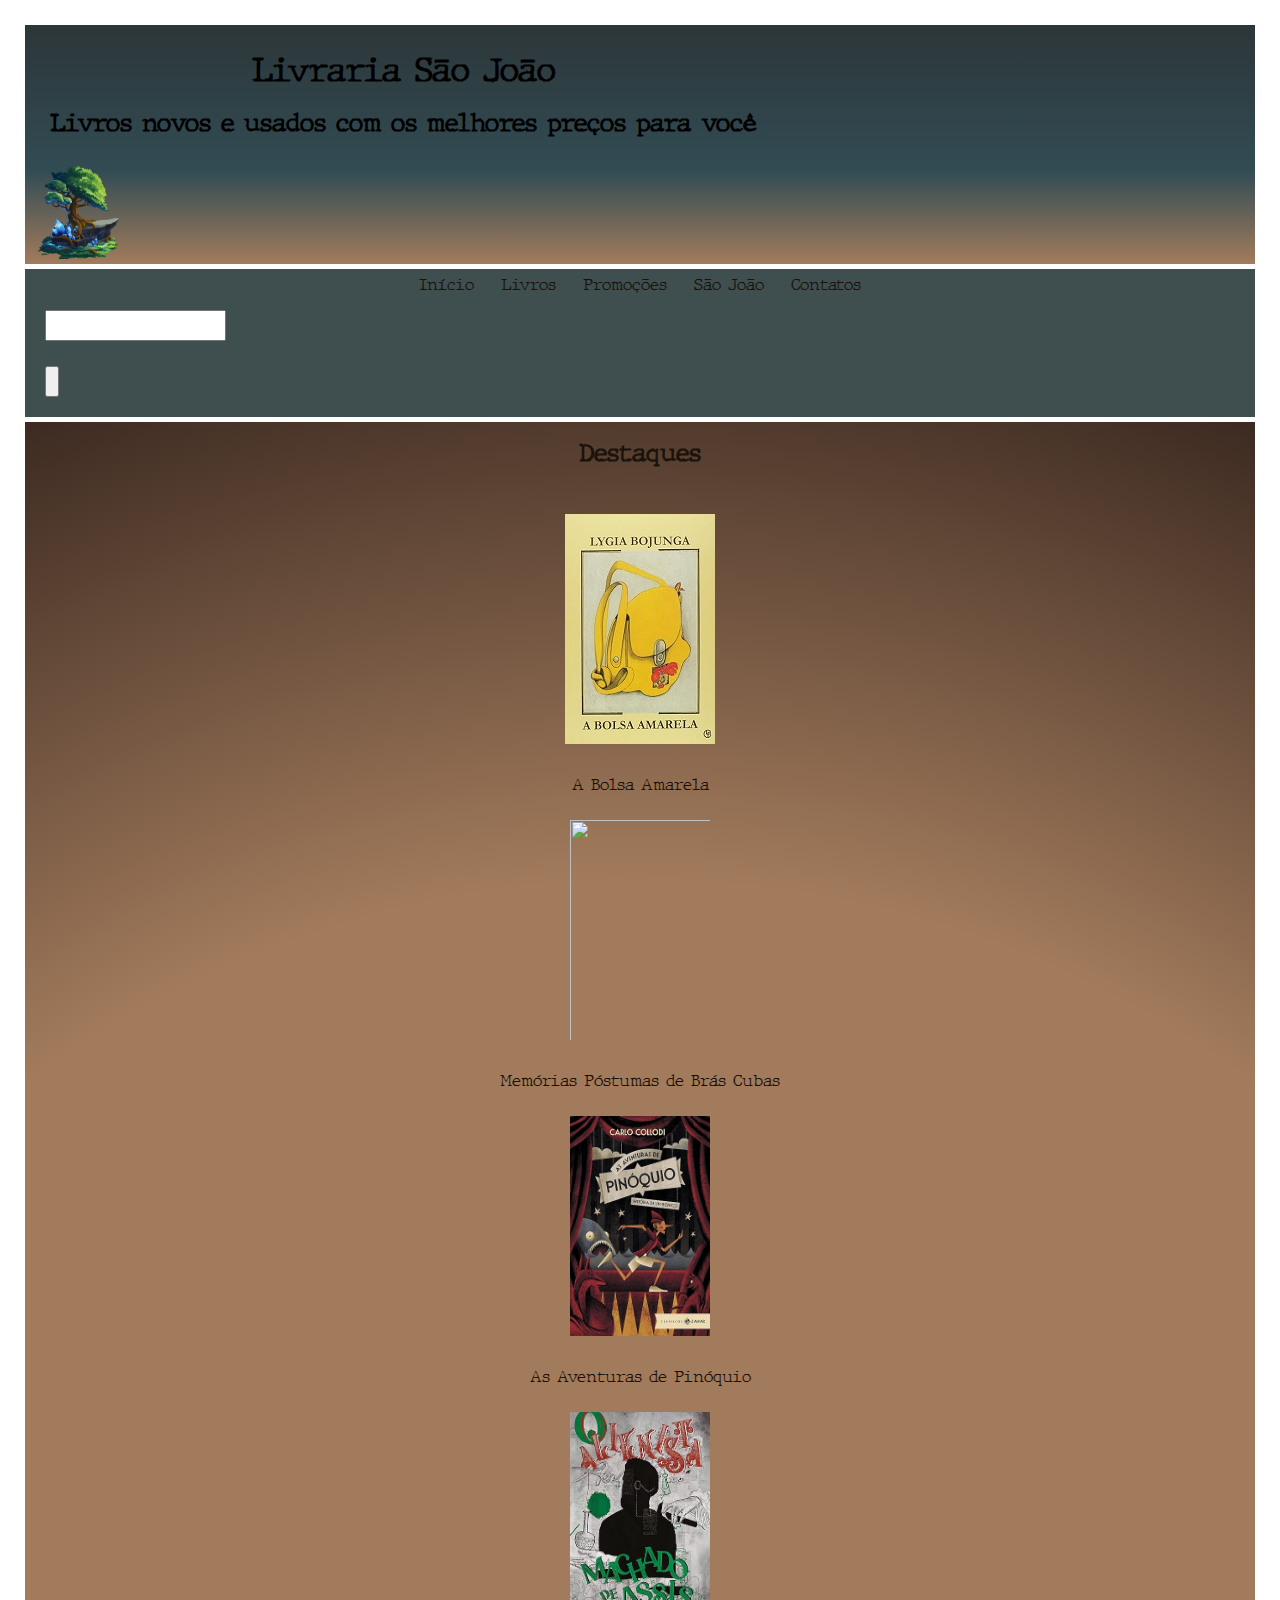
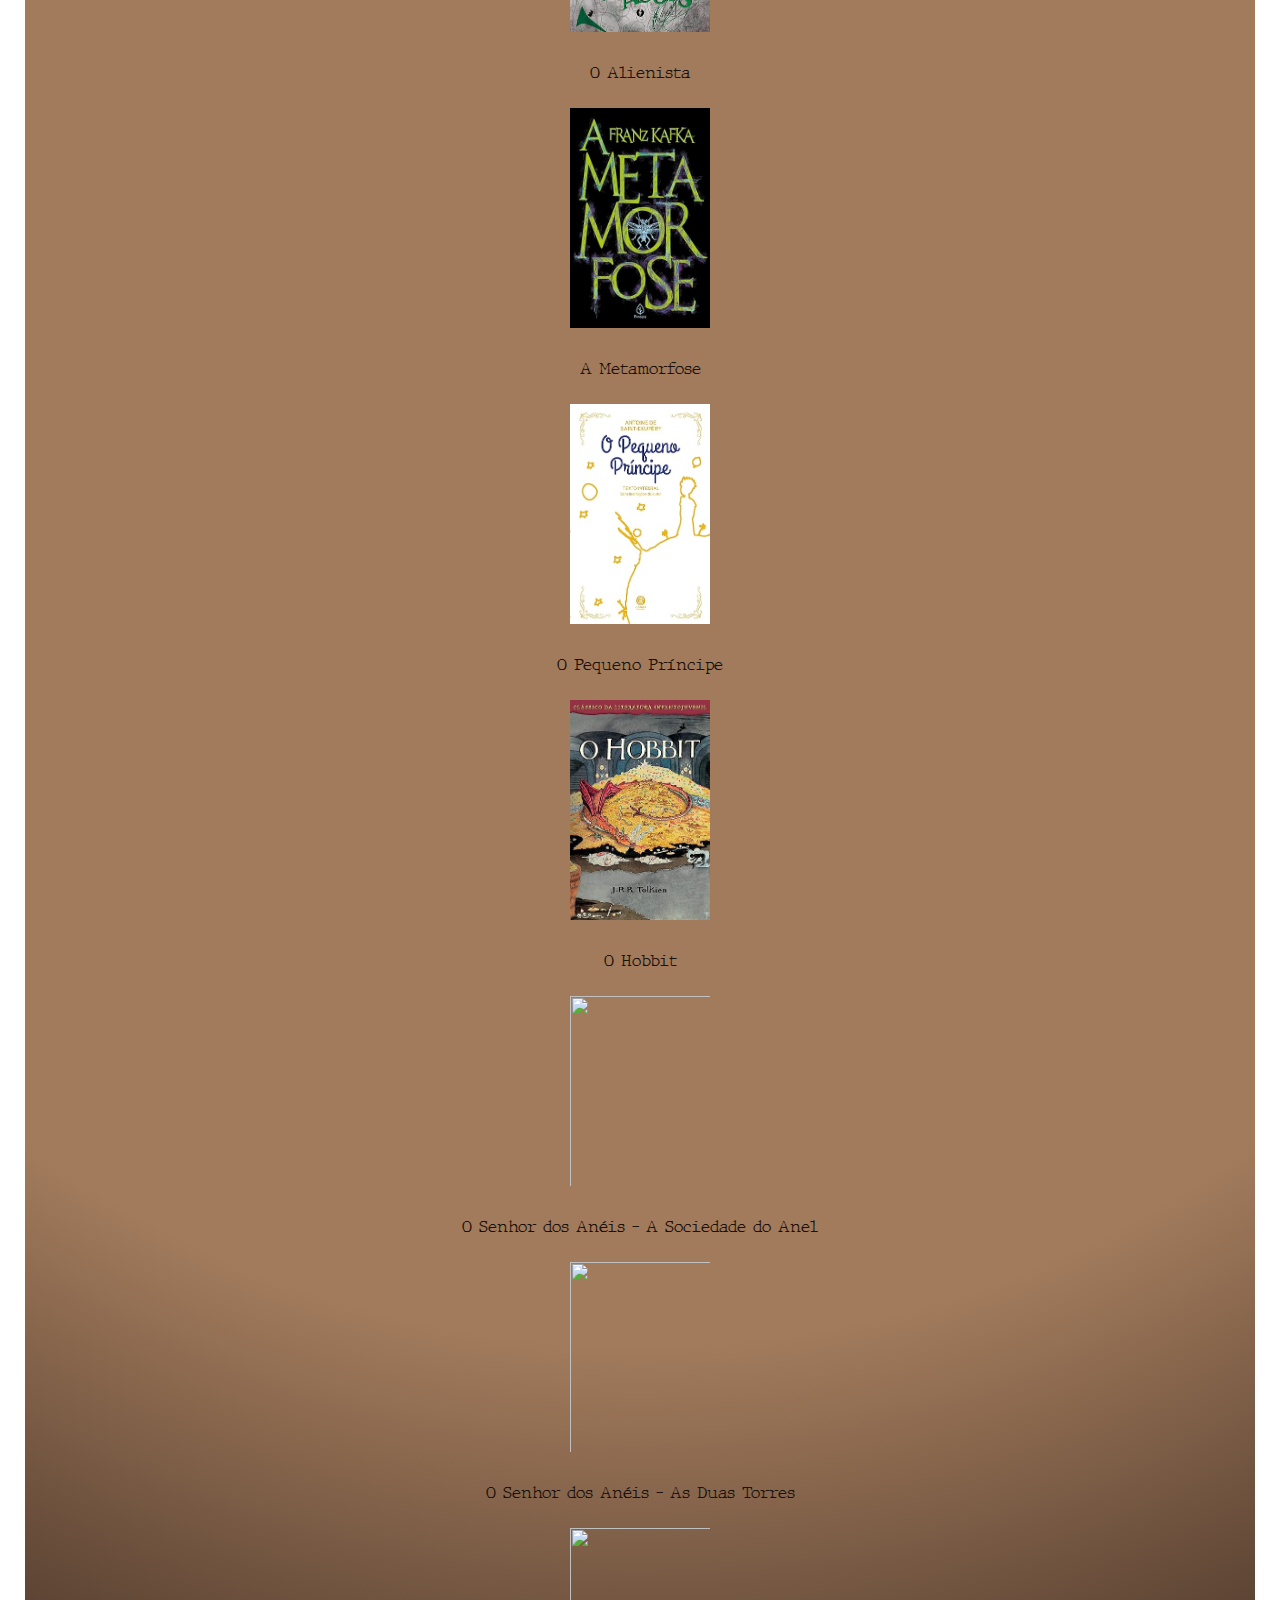
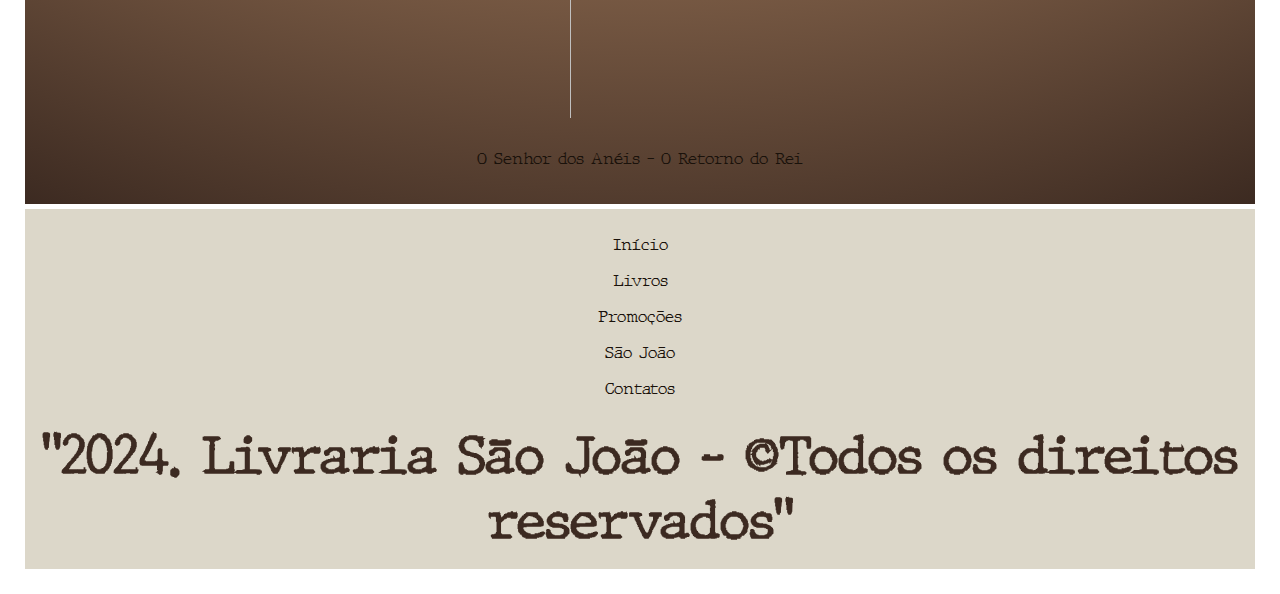
==== index.html @ 9dddfb58 "img" ====
<!DOCTYPE html>
<html lang="pt-br" dir="ltr">
<head>
    <meta charset="UTF-8">
    <meta http-equiv="X-UA-Compatible" content="IE=edge">
    <meta name="viewport" content="width=device-width, initial-scale=1.0">
    <title>Livraria São João</title>
    <link rel="stylesheet" href="css/estilo.css">
</head>
<body>
    <header id="topo">
        <div id="titulo">
            <h1>Livraria São João</h1>
        <h2>Livros novos e usados com os melhores preços para você</h2>
        </div>
        <div id="logo">
            
        </div>
    </header>

    <nav id="menu">
        <a href="index.html" class="menu" target="_blank">Início</a>
        <a href="pages/produtos.html" class="menu" target="_blank">Livros</a>
        <a href="#" class="menu" target="_blank">Promoções</a>
        <a href="pages/sobre.html" class="menu" target="_blank">São João</a>
        <a href="pages/contato.html" class="menu" target="_blank">Contatos</a>
        <div id="pesquisa">
            <input type="text" name="" id="">
        </div>
        <div id="b-pesquisa">
            <input type="button" value="">
        </div>
    </nav>

    <main class="destaques">
        <h2>Destaques</h2>
        <div class="area">
            <ul>
                <li>
                    <a href="#" class="livro"><img src="images/capa1.jpg" alt=""></a> 
                </li>
                    <p>A Bolsa Amarela</p>
                <li>
                    <a href="#" class="livro"><img src="images/cpa2.jpg" alt="" width="150" height="230"></a>
                </li>
                    <p>Memórias Póstumas de Brás Cubas</p>
                <li>
                    <a href="#" class="livro"><img src="images/cpa3_.jpg" alt="" width="150" height="230"></a>
                </li>
                    <p>As Aventuras de Pinóquio </p>
                <li>
                    <a href="#" class="livro"><img src="images/cpa4.jpg" alt="" width="150" height="230"></a>
                </li>
                    <p>O Alienista</p>
                <li>
                    <a href="#" class="livro"><img src="images/cpa5.jpg" alt="" width="150" height="230"></a>
                </li>
                    <p>A Metamorfose</p>
                <li>
                    <a href="#" class="livro"><img src="images/cpa6.jpg" alt="" width="150" height="230"></a>
                </li>
                    <p>O Pequeno Príncipe</p>
                <li>
                    <a href="#" class="livro"><img src="images/htb_.jpg" alt="" width="150" height="230"></a>
                </li>
                    <p>O Hobbit</p>
                <li>
                    <a href="#" class="livro"><img src="images/senane1.jpg" alt="" width="150" height="200"></a>
                </li>
                    <p>O Senhor dos Anéis - A Sociedade do Anel</p>
                <li>
                    <a href="#" class="livro"><img src="images/senane2.jpg" alt="" width="150" height="200"></a>
                </li>
                    <p>O Senhor dos Anéis - As Duas Torres</p>
                <li>
                    <a href="#" class="livro"><img src="images/senane3.jpg" alt="" width="150" height="200"></a>
                </li>
                    <p>O Senhor dos Anéis - O Retorno do Rei</p>
            </ul>
        </div>
    </main>

    <footer id="rodape">
        <ul>
            <li><a href="index.html" target="_blank">Início</a></li>
            <li><a href="pages/produtos.html" target="_blank">Livros</a></li>
            <li><a href="#" target="_blank">Promoções</a></li>
            <li><a href="pages/sobre.html" target="_blank">São João</a></li>
            <li><a href="pages/contato.html" target="_blank">Contatos</a></li>
        </ul>
        <p>"2024. Livraria São João - &copy;Todos os direitos reservados"</p>
    </footer>
</body>
</html>
---- css/estilo.css ----
* {
    margin: 5px;
    padding: 5px;
    box-sizing: border-box;

    font-family: 'Typewriter';
}

@font-face {
    font-family: 'Typewriter';
    src: url(../images/fonte/JMH\ Typewriter-Thin.ttf);
}

/*****************HEADER*****************/
#topo {
    background: rgb(44,54,57);
    background: linear-gradient(180deg, rgba(44,54,57,1) 0%, rgba(50,76,84,1) 61%, rgba(162,123,92,1) 100%);
    justify-content: flex-start;
}

#titulo {
    width: max-content; height: max-content;
    text-align: center;
}

#logo {
    background-image: url(../images/tree.png);
    padding: 0;
    margin: 0;
    width: 100px;
    height: 100px;
}

/*****************NAV*****************/
#menu {
    background-color: #3F4E4F;
    text-align: center;
    padding: 5px;
    position: relative;
}

#pesquisa {
    width: max-content; height: max-content;
}

#b-pesquisa {
    width: max-content; height: max-content;
}


/*****************MAIN*****************/
.destaques, .produtos, .sobre, .contato{
    background: rgb(162,123,92);
background: radial-gradient(circle, rgba(162,123,92,1) 64%, rgba(60,42,33,1) 100%);
    background-position: center;
    color: #1A120B;
    text-align: center;
    }

.area-galeria {
    align-items: center;
    justify-content: center;
    
}

/*****************FOOTER*****************/
#rodape {
    background-color: #DCD7C9;
    text-align: center;
}

#rodape p {
    font-weight: 900;
    font-size: 50px;
    color: #3C2A21;
    text-align: center;
    text-decoration: solid;
}

img.hover {
    size: 50px;
}


li {
    color: #00000000;
}

a {
    text-decoration: none;
    color: #1A120B;

}

a.menu:visited {
    color: #1A120B;;
}

a.menu:hover {
    background-color: #1A120B;;
    color: #D5CEA3;
    font-size: 30px;
}


/*****************PROPRIEDADES DE FONTES*****************/
/* font-family - altera família de fontes
/* font-style - Deixa a fonte itálica
/*
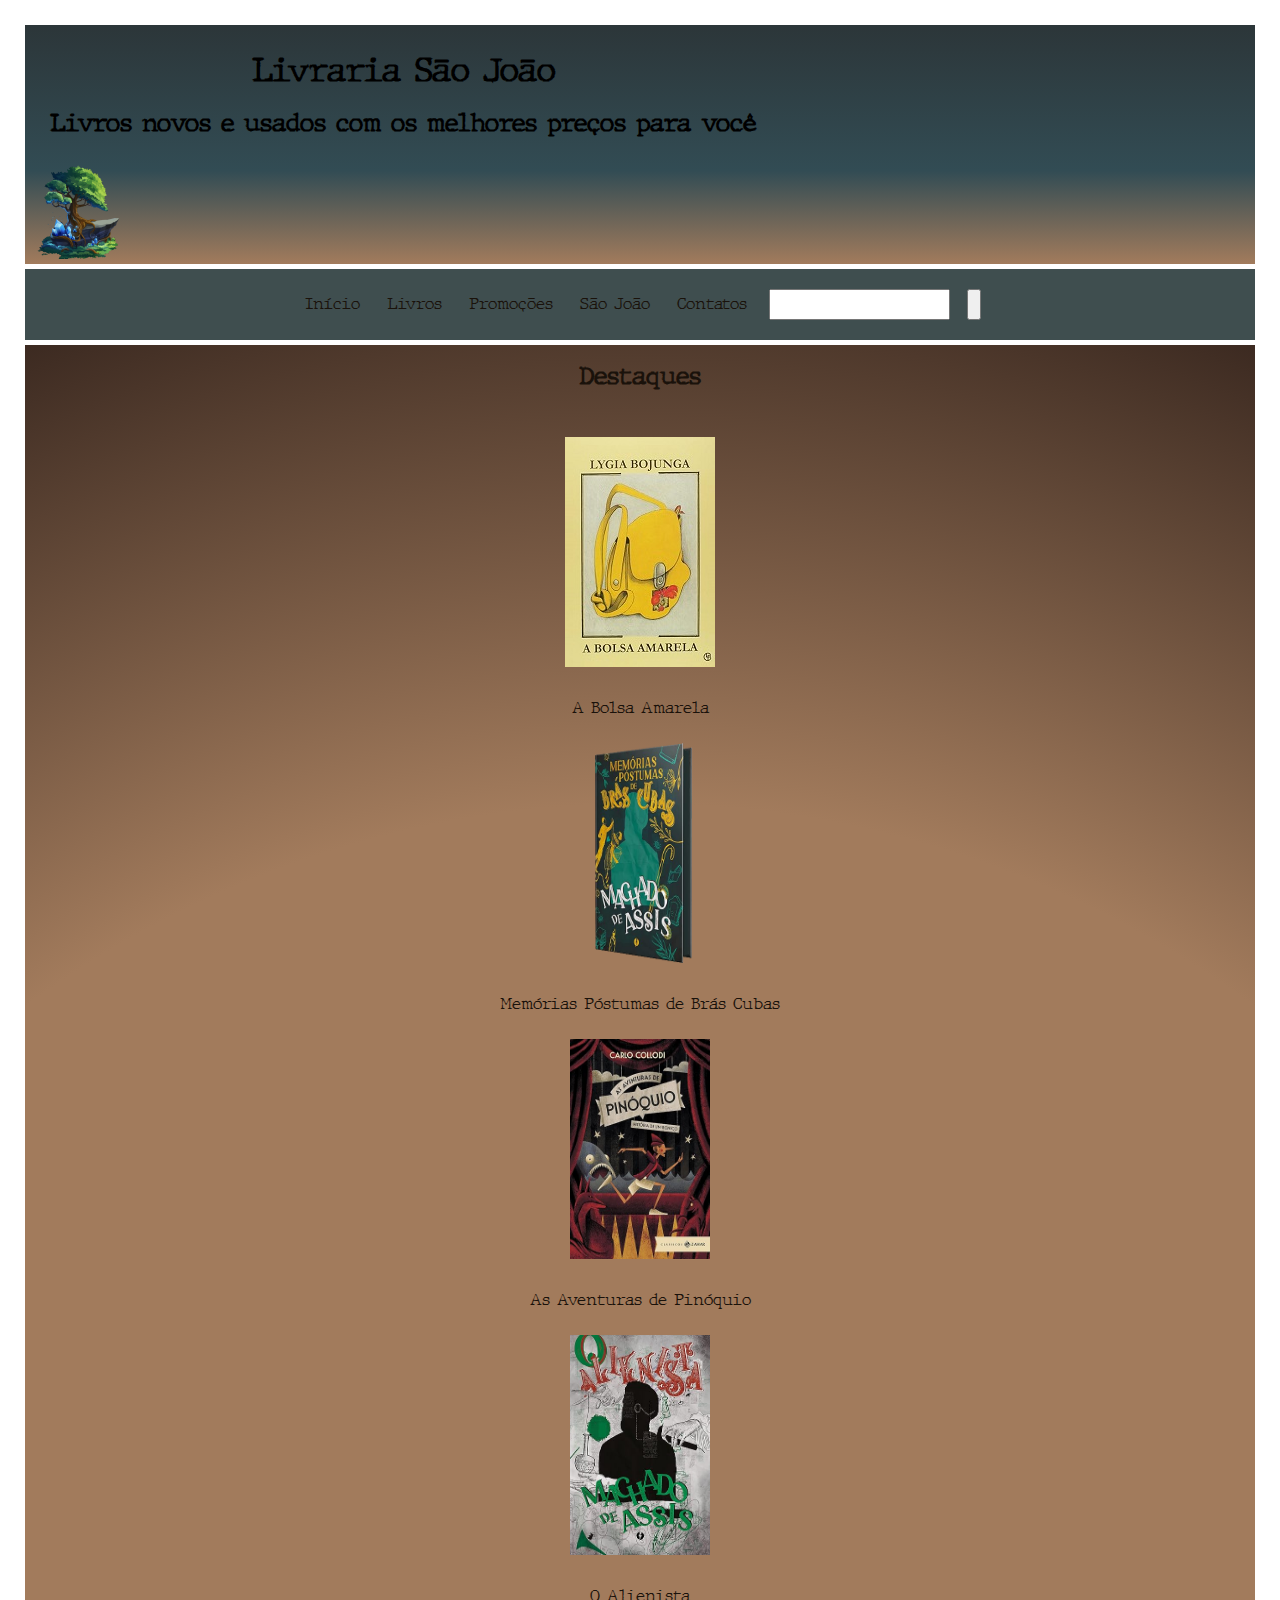
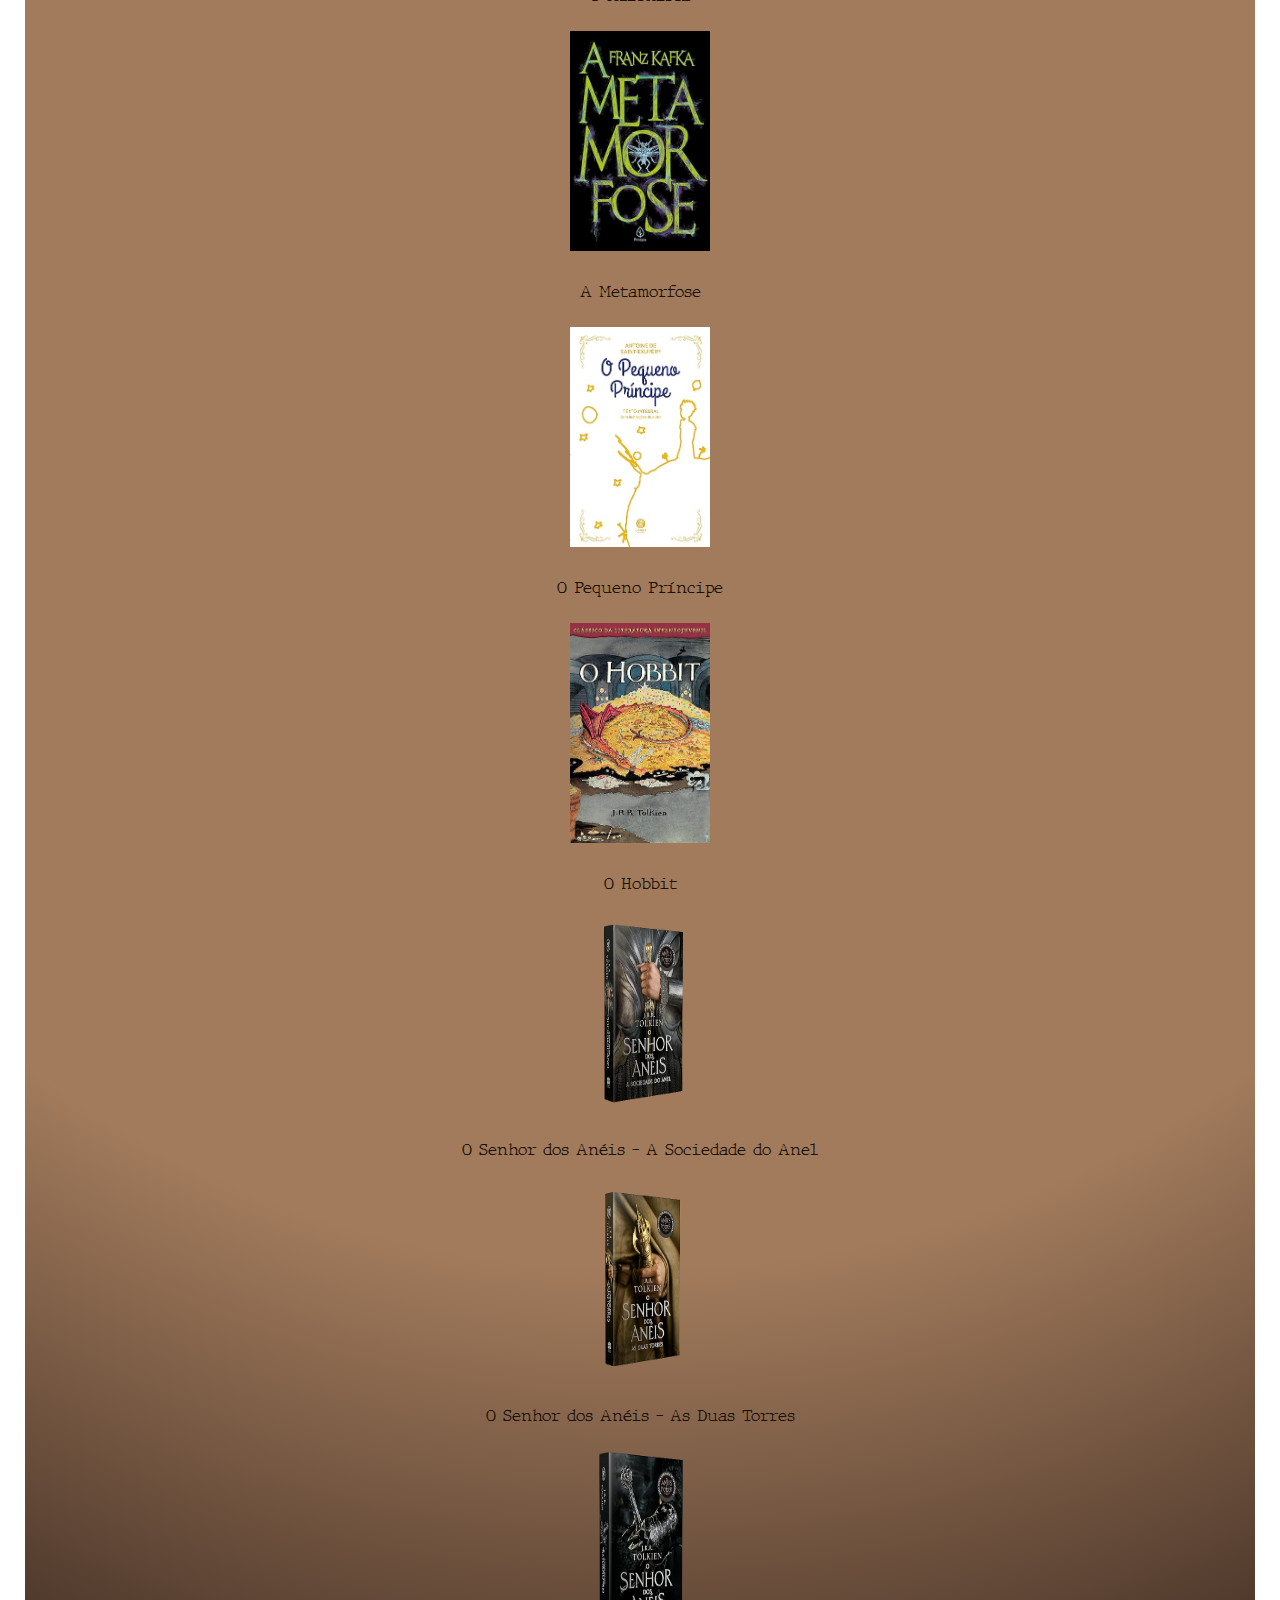
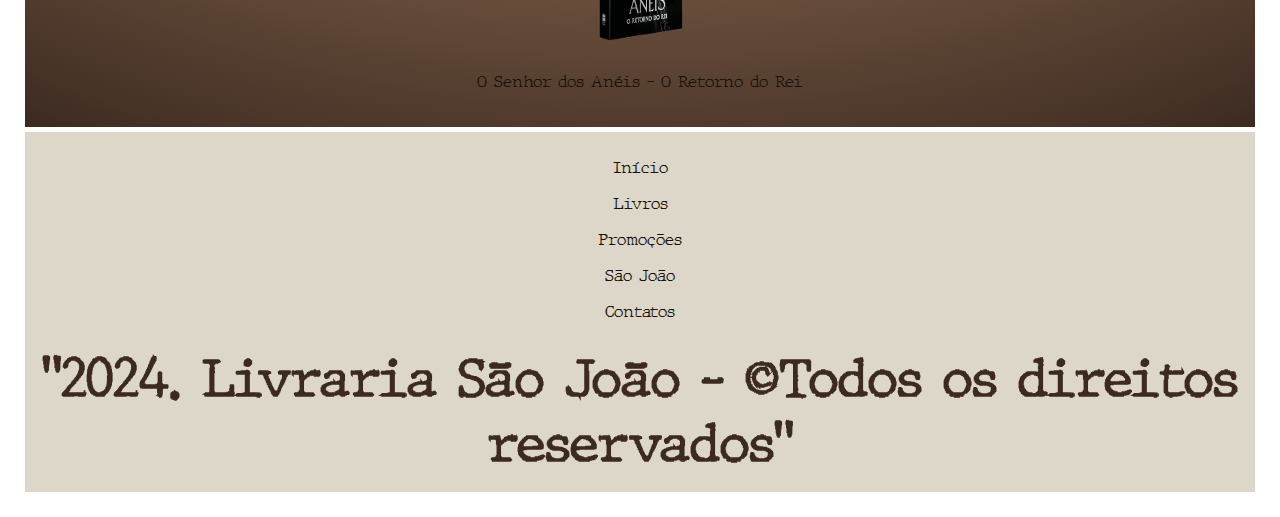
==== commit 1d99f493: "img" ====
--- a/index.html
+++ b/index.html
@@ -19,16 +19,14 @@
     </header>
 
     <nav id="menu">
-        <a href="index.html" class="menu" target="_blank">Início</a>
-        <a href="pages/produtos.html" class="menu" target="_blank">Livros</a>
-        <a href="#" class="menu" target="_blank">Promoções</a>
-        <a href="pages/sobre.html" class="menu" target="_blank">São João</a>
-        <a href="pages/contato.html" class="menu" target="_blank">Contatos</a>
-        <div id="pesquisa">
+        <div class="barra-pesq">
+            <a href="index.html" class="menu" target="_blank">Início</a>
+            <a href="pages/produtos.html" class="menu" target="_blank">Livros</a>
+            <a href="#" class="menu" target="_blank">Promoções</a>
+            <a href="pages/sobre.html" class="menu" target="_blank">São João</a>
+            <a href="pages/contato.html" class="menu" target="_blank">Contatos</a>
             <input type="text" name="" id="">
-        </div>
-        <div id="b-pesquisa">
-            <input type="button" value="">
+            <input type="button" value=""> 
         </div>
     </nav>
 
@@ -41,7 +39,7 @@
                 </li>
                     <p>A Bolsa Amarela</p>
                 <li>
-                    <a href="#" class="livro"><img src="images/cpa2.jpg" alt="" width="150" height="230"></a>
+                    <a href="#" class="livro"><img src="images/cpa2.png" alt="" width="150" height="230"></a>
                 </li>
                     <p>Memórias Póstumas de Brás Cubas</p>
                 <li>
@@ -65,15 +63,15 @@
                 </li>
                     <p>O Hobbit</p>
                 <li>
-                    <a href="#" class="livro"><img src="images/senane1.jpg" alt="" width="150" height="200"></a>
+                    <a href="#" class="livro"><img src="images/senane1.png" alt="" width="150" height="200"></a>
                 </li>
                     <p>O Senhor dos Anéis - A Sociedade do Anel</p>
                 <li>
-                    <a href="#" class="livro"><img src="images/senane2.jpg" alt="" width="150" height="200"></a>
+                    <a href="#" class="livro"><img src="images/senane2.png" alt="" width="150" height="200"></a>
                 </li>
                     <p>O Senhor dos Anéis - As Duas Torres</p>
                 <li>
-                    <a href="#" class="livro"><img src="images/senane3.jpg" alt="" width="150" height="200"></a>
+                    <a href="#" class="livro"><img src="images/senane3.png" alt="" width="150" height="200"></a>
                 </li>
                     <p>O Senhor dos Anéis - O Retorno do Rei</p>
             </ul>
--- a/css/estilo.css
+++ b/css/estilo.css
@@ -41,10 +41,20 @@
 
 #pesquisa {
     width: max-content; height: max-content;
+    display: flexbox;
 }
 
 #b-pesquisa {
-    width: max-content; height: max-content;
+    padding: 0; margin: 0;
+    width: 50px; height: 50px;
+    background-image: url(../images/search.png);
+}
+
+.button {
+    width: 50px; height: 50px;
+    background-color: #00000000;
+    outline: none;
+
 }
 
 
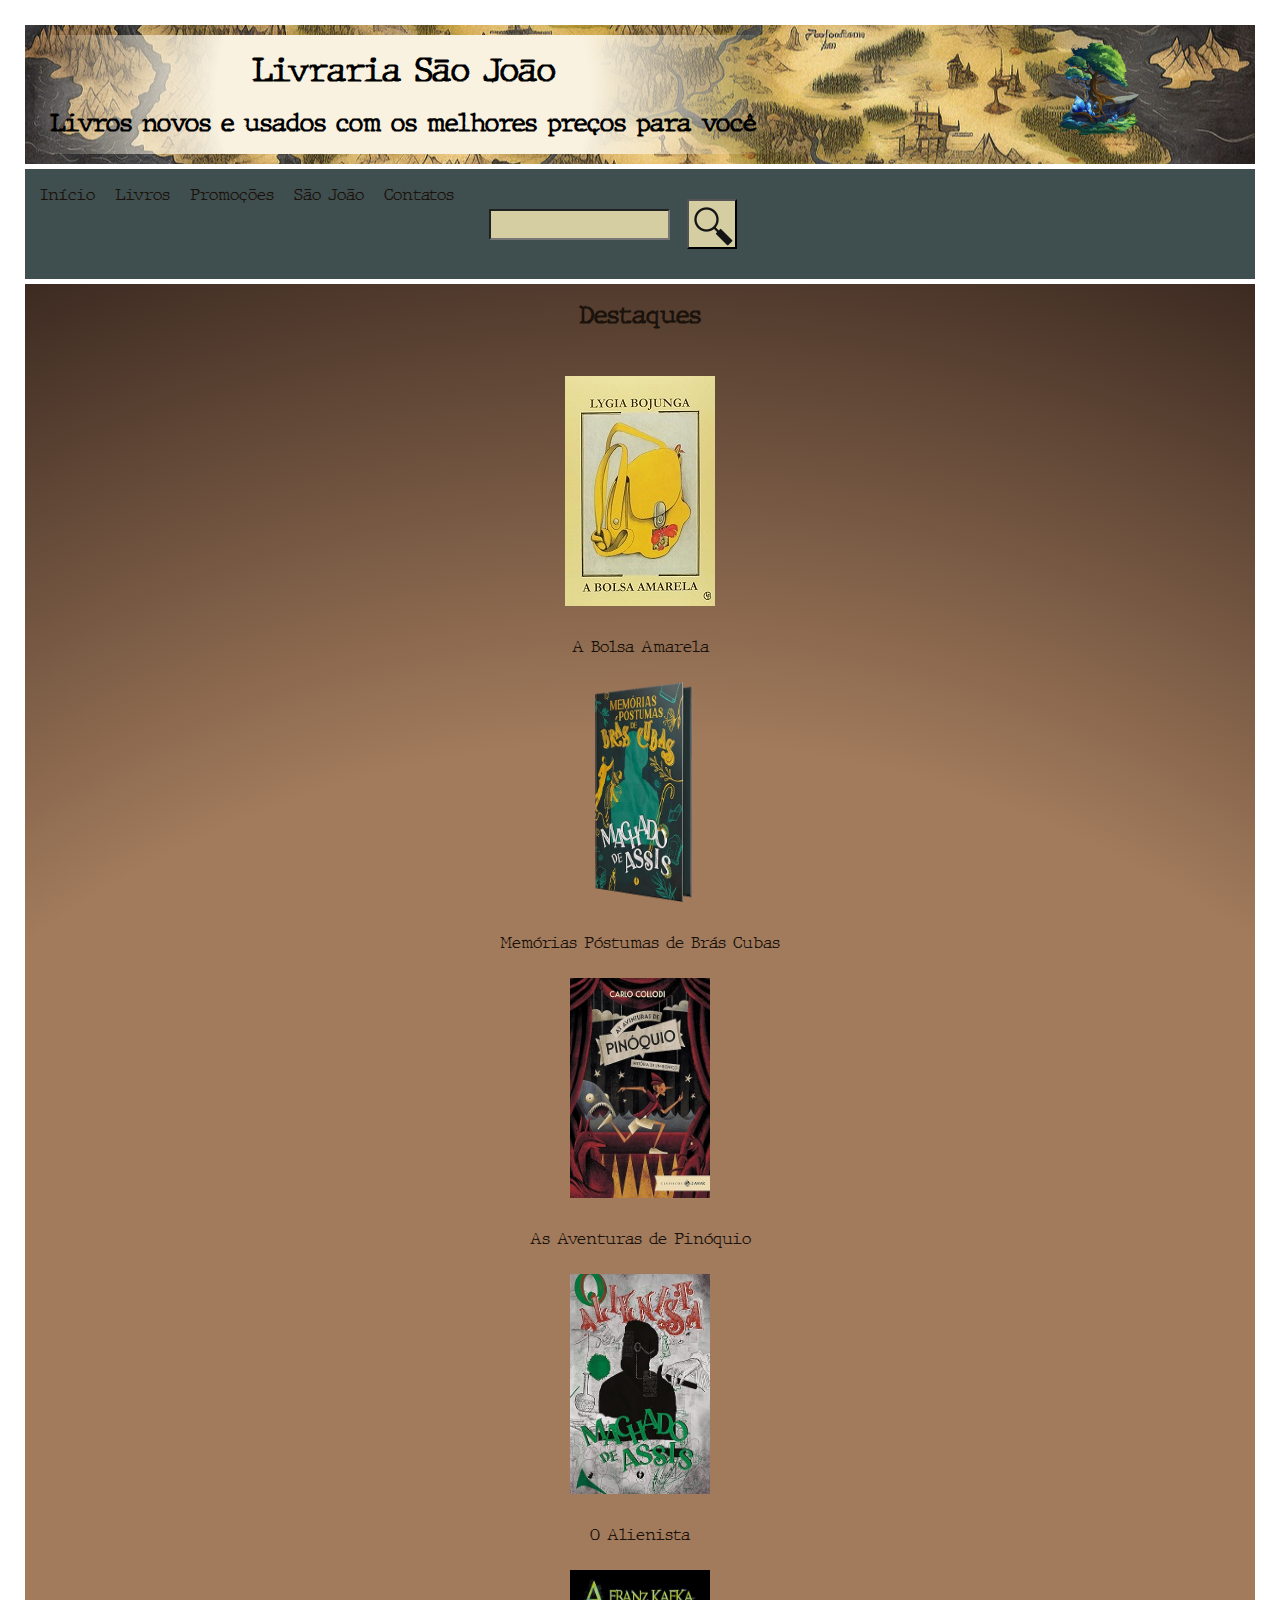
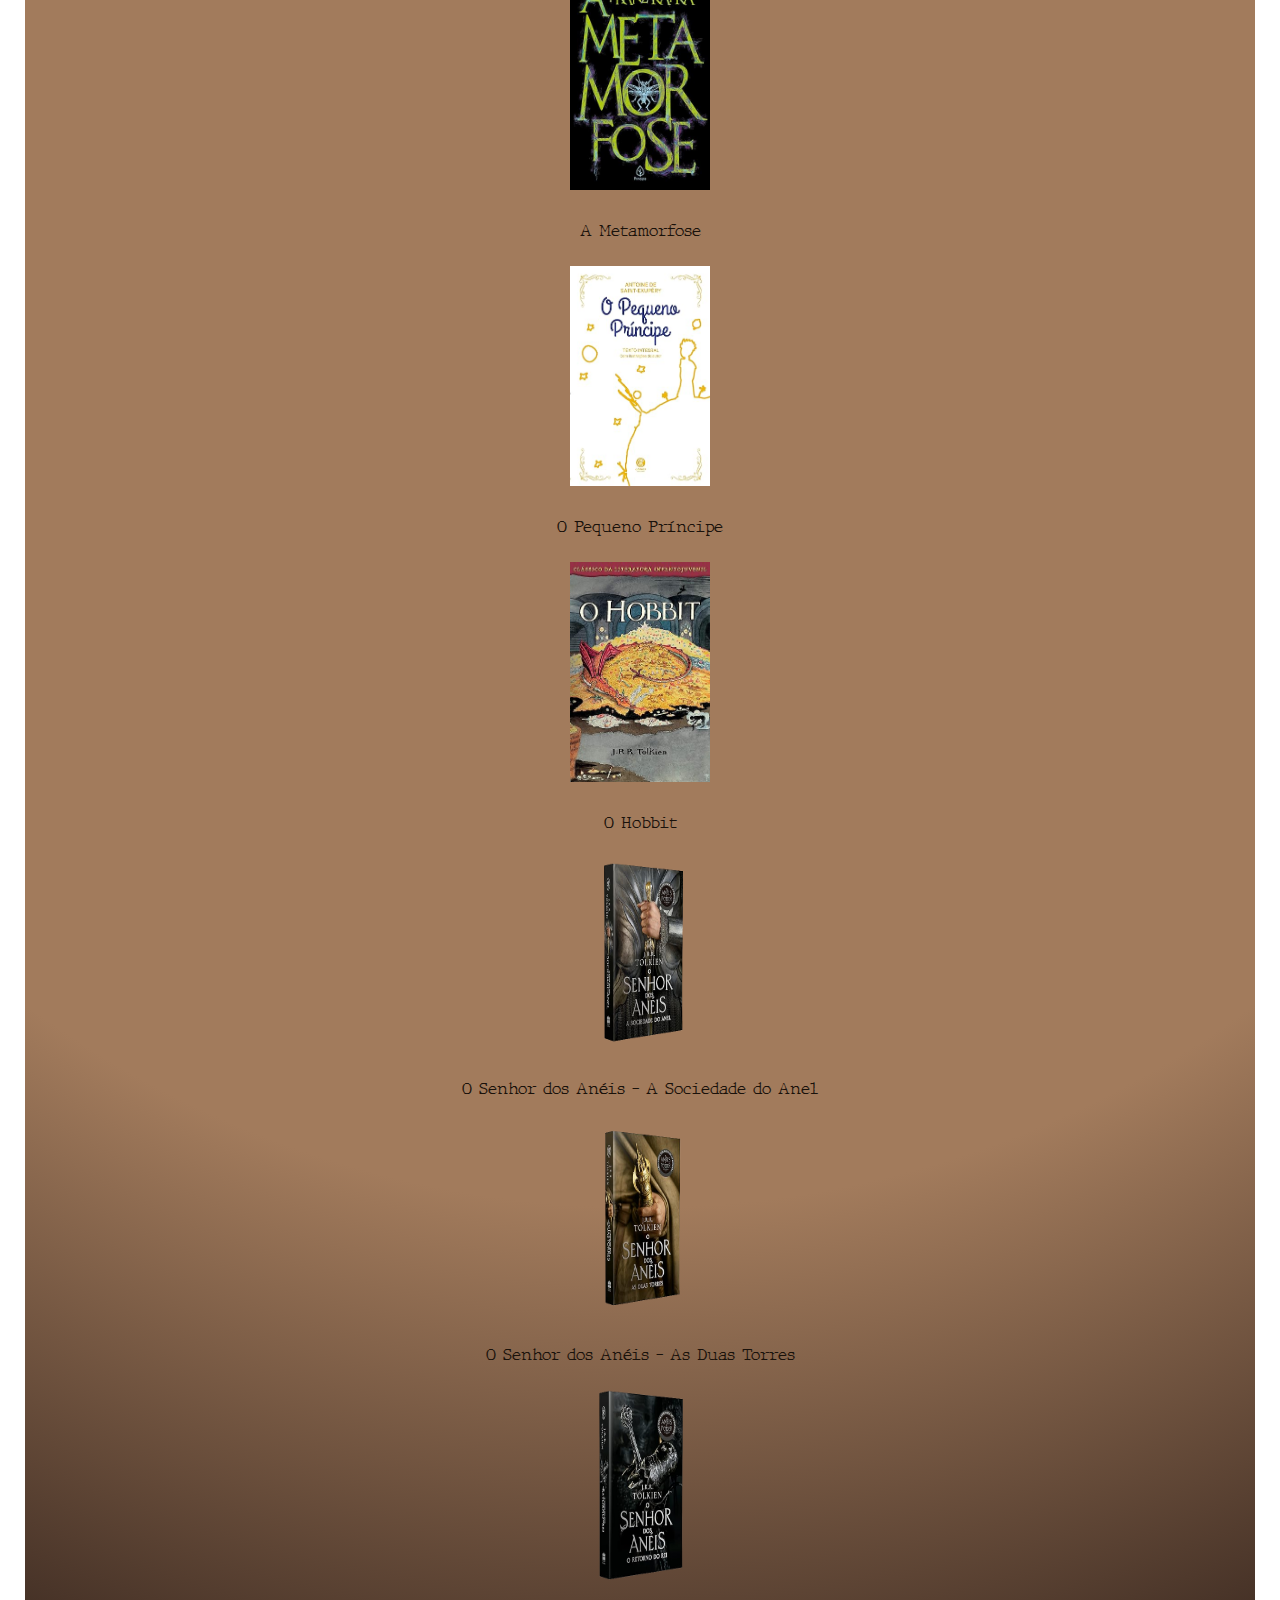
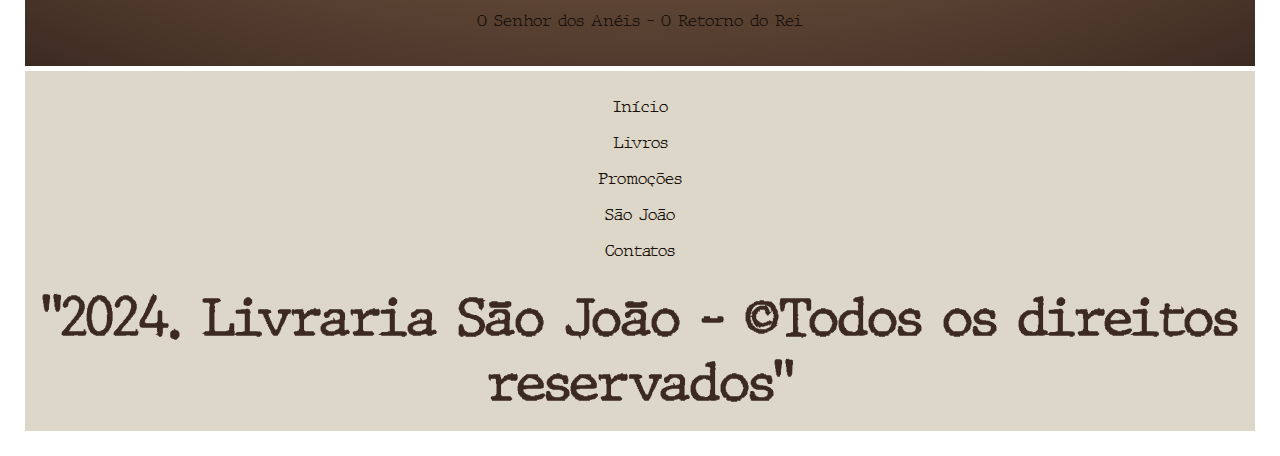
==== commit f3856ef5: "header" ====
--- a/index.html
+++ b/index.html
@@ -11,22 +11,24 @@
     <header id="topo">
         <div id="titulo">
             <h1>Livraria São João</h1>
-        <h2>Livros novos e usados com os melhores preços para você</h2>
+            <h2>Livros novos e usados com os melhores preços para você</h2>
+        </div>
         </div>
         <div id="logo">
-            
         </div>
     </header>
 
     <nav id="menu">
-        <div class="barra-pesq">
             <a href="index.html" class="menu" target="_blank">Início</a>
             <a href="pages/produtos.html" class="menu" target="_blank">Livros</a>
             <a href="#" class="menu" target="_blank">Promoções</a>
             <a href="pages/sobre.html" class="menu" target="_blank">São João</a>
             <a href="pages/contato.html" class="menu" target="_blank">Contatos</a>
-            <input type="text" name="" id="">
-            <input type="button" value=""> 
+        <div class="barra-pesq">
+            <form action="">
+                <input type="text" name="" id="">
+                <input type="button" value=""> 
+            </form>
         </div>
     </nav>
 
--- a/css/estilo.css
+++ b/css/estilo.css
@@ -14,47 +14,57 @@
 /*****************HEADER*****************/
 #topo {
     background: rgb(44,54,57);
-    background: linear-gradient(180deg, rgba(44,54,57,1) 0%, rgba(50,76,84,1) 61%, rgba(162,123,92,1) 100%);
-    justify-content: flex-start;
+    background-image: url(../images/bg.jpg);
+    background-position: center;
+    background-repeat: no-repeat;
+    display: flex;
+    justify-content: space-between;
 }
 
 #titulo {
     width: max-content; height: max-content;
     text-align: center;
+    background: rgb(249,242,225);
+    background: radial-gradient(circle, rgba(249,242,225,1) 50%, rgba(255,255,255,0) 100%);
 }
 
 #logo {
     background-image: url(../images/tree.png);
+    background-color: #00000000;
     padding: 0;
-    margin: 0;
+    margin-right: 100px;
     width: 100px;
     height: 100px;
 }
+
+
 
 /*****************NAV*****************/
 #menu {
     background-color: #3F4E4F;
     text-align: center;
-    padding: 5px;
-    position: relative;
+    overflow: hidden;
+    display: flex;
 }
 
-#pesquisa {
+
+.barra-pesq {
     width: max-content; height: max-content;
-    display: flexbox;
 }
 
-#b-pesquisa {
-    padding: 0; margin: 0;
+.barra-pesq input[type=text]{
+    background-color: #D5CEA3;
+    outline: none;
+}
+
+.barra-pesq input[type=button] {
     width: 50px; height: 50px;
     background-image: url(../images/search.png);
+    background-color: #D5CEA3;
 }
 
-.button {
-    width: 50px; height: 50px;
-    background-color: #00000000;
-    outline: none;
-
+form {
+    width: max-content; height: max-content;
 }
 
 
@@ -87,10 +97,6 @@
     text-decoration: solid;
 }
 
-img.hover {
-    size: 50px;
-}
-
 
 li {
     color: #00000000;
@@ -101,6 +107,15 @@
     color: #1A120B;
 
 }
+
+#rodape a:hover {
+    background-color: #D5CEA3;
+}
+
+#rodape a:active {
+    box-shadow: 2px 2px 5px #9e875b;
+}
+
 
 a.menu:visited {
     color: #1A120B;;
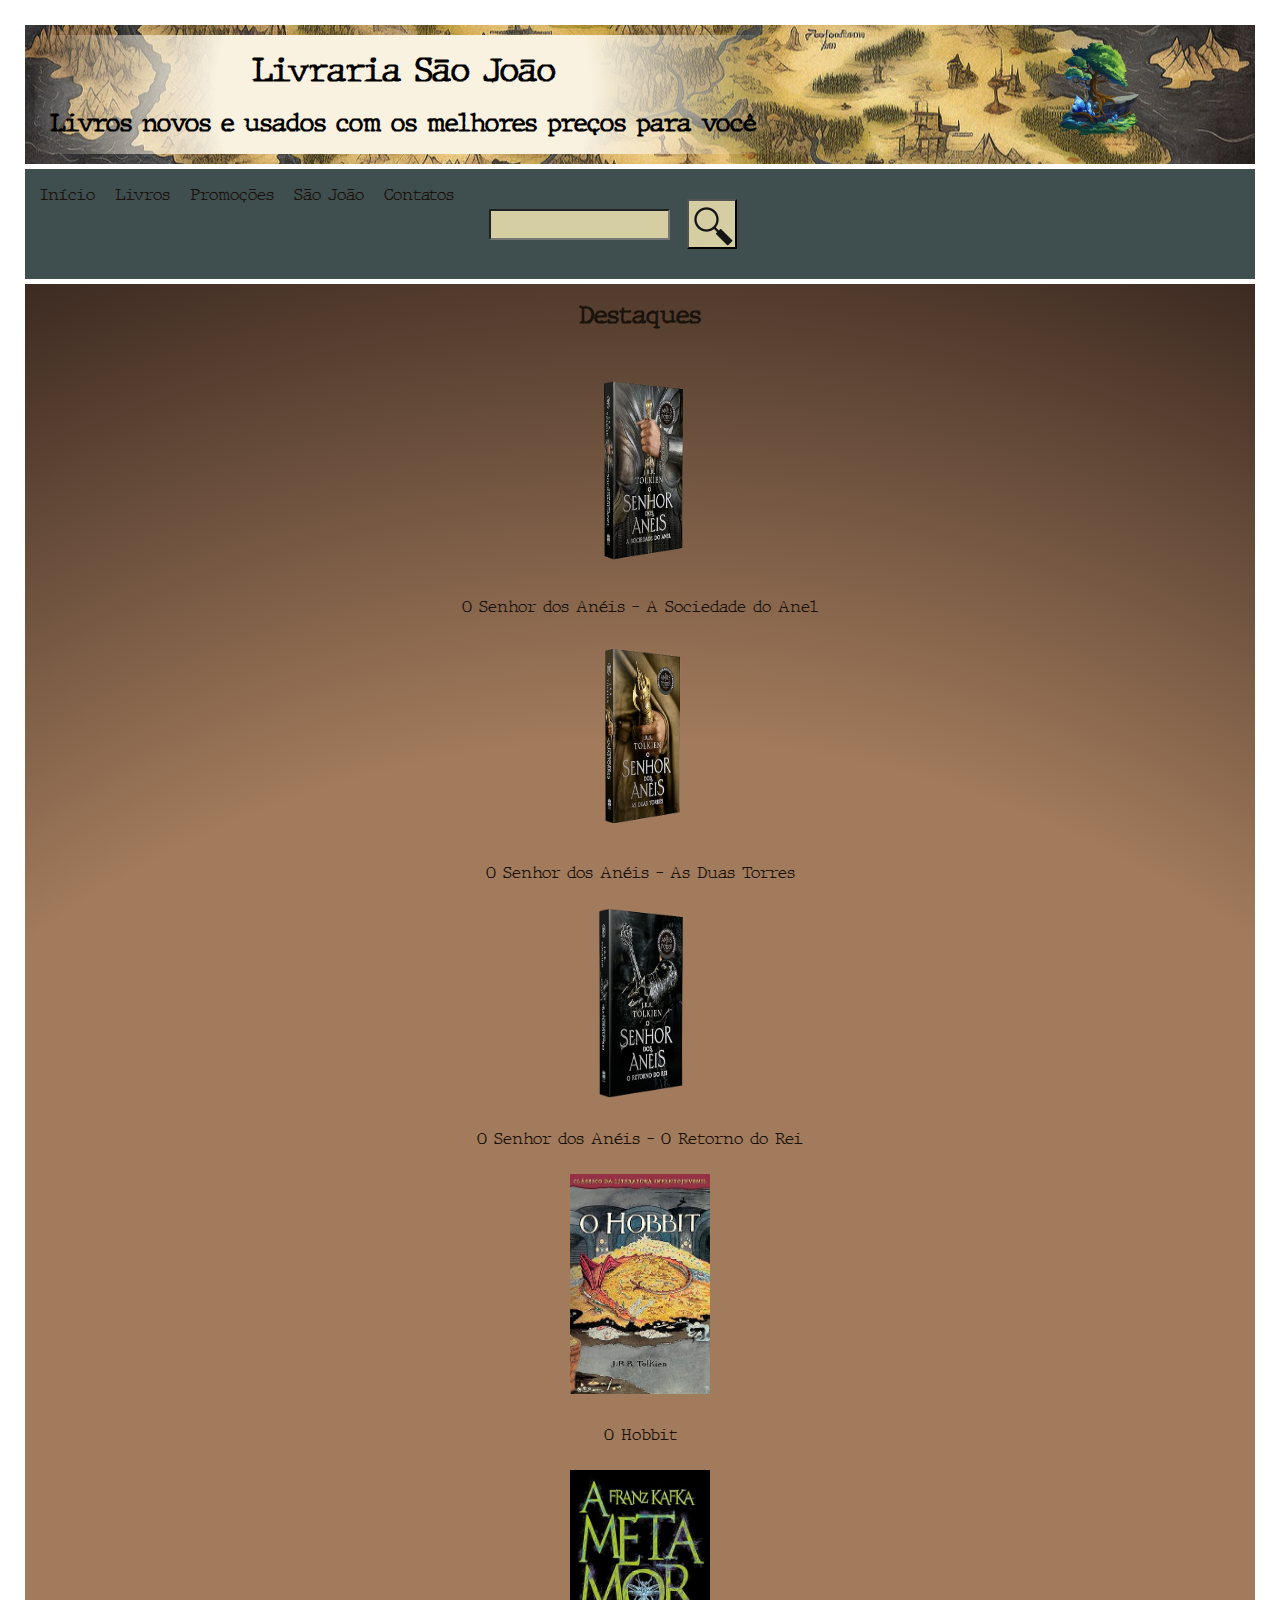
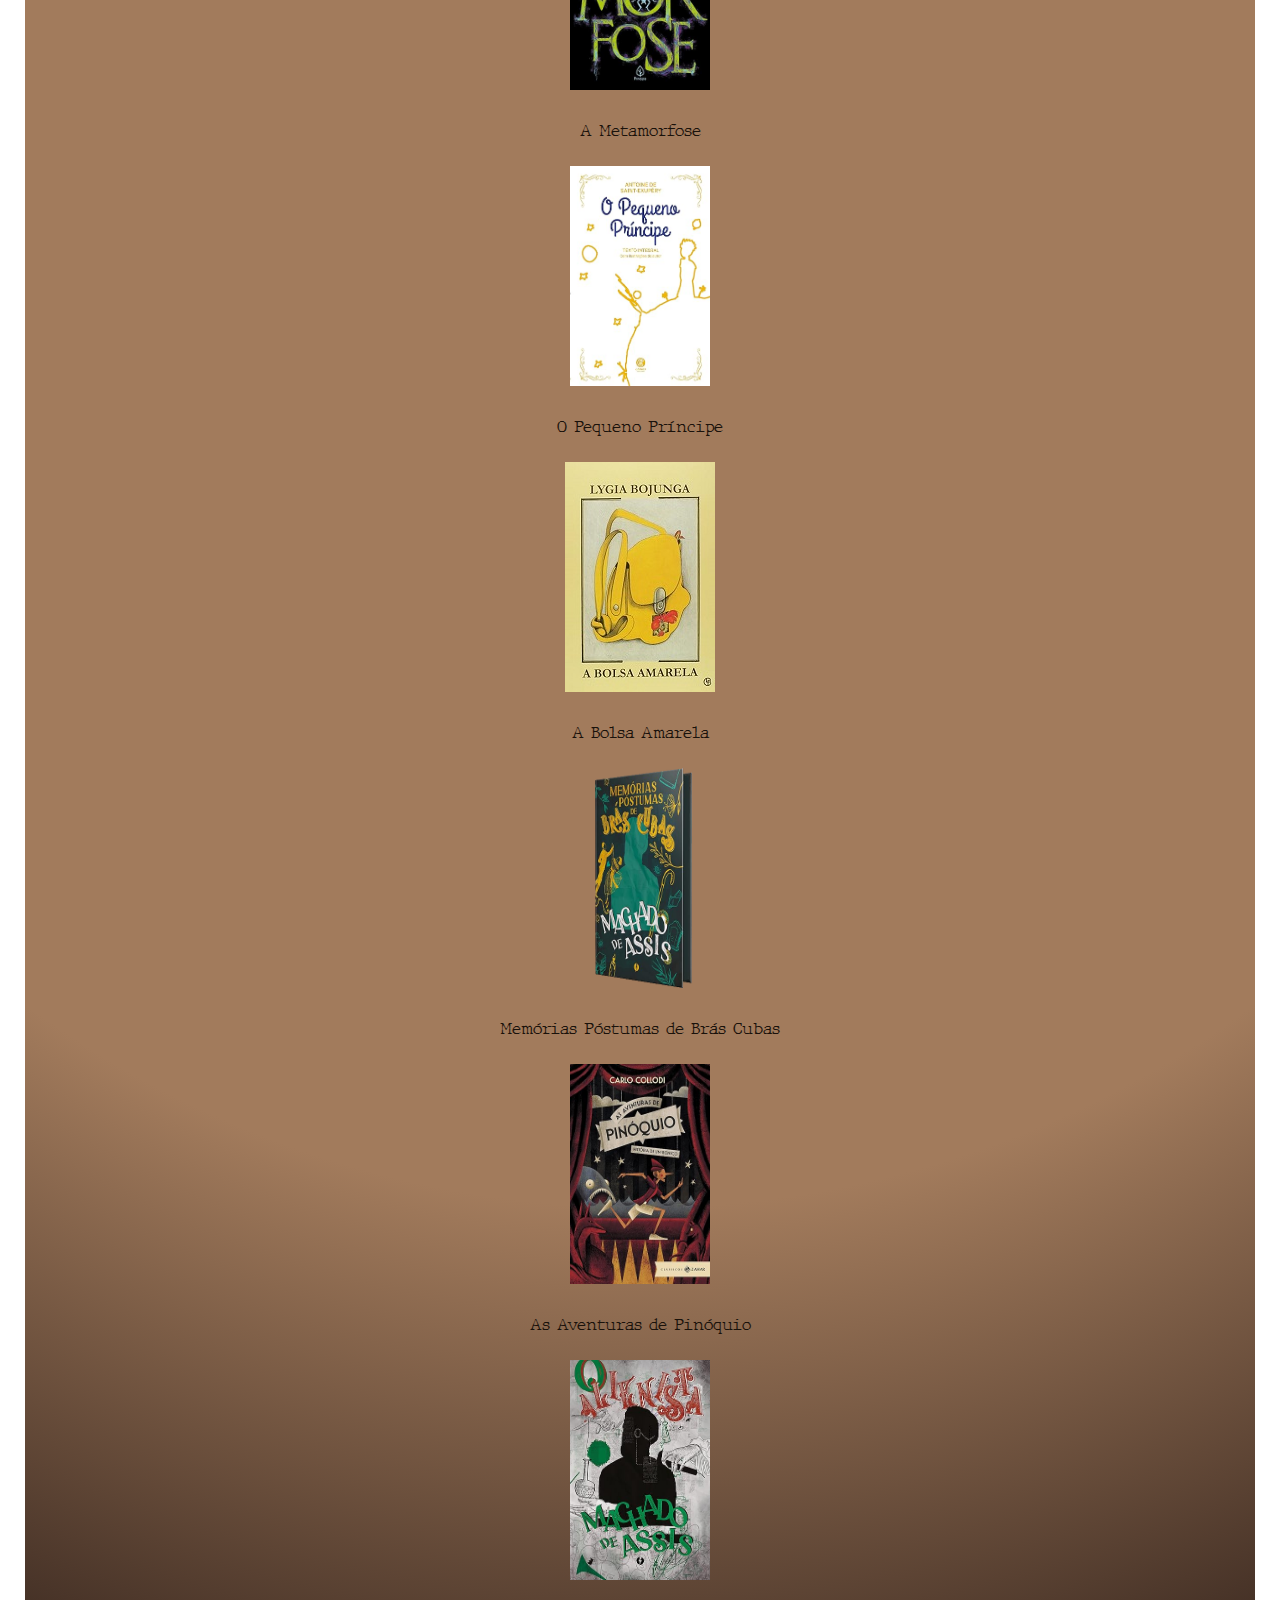
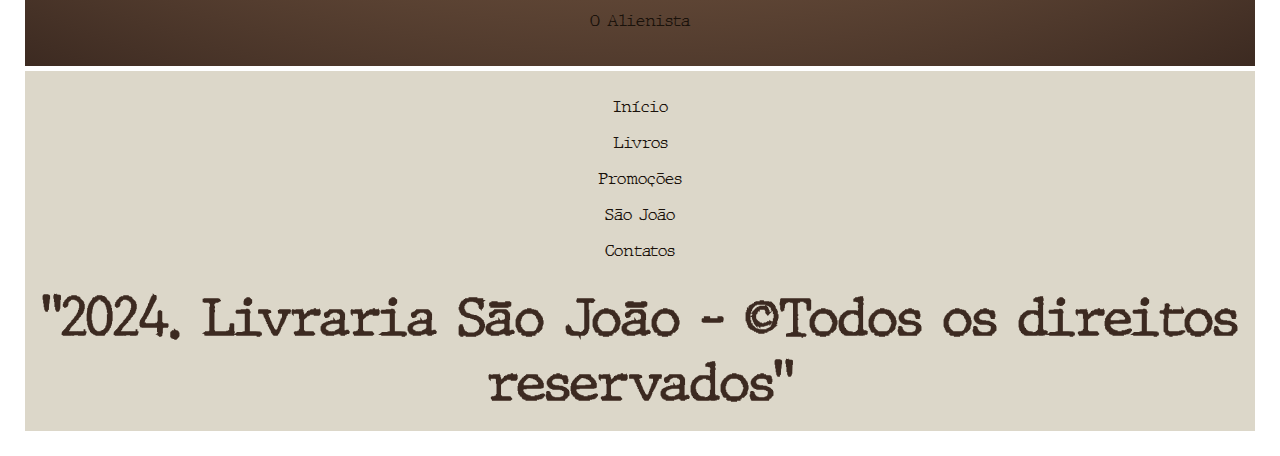
==== commit 765561ca: "table" ====
--- a/index.html
+++ b/index.html
@@ -37,6 +37,30 @@
         <div class="area">
             <ul>
                 <li>
+                    <a href="#" class="livro"><img src="images/senane1.png" alt="" width="150" height="200"></a>
+                </li>
+                    <p>O Senhor dos Anéis - A Sociedade do Anel</p>
+                <li>
+                    <a href="#" class="livro"><img src="images/senane2.png" alt="" width="150" height="200"></a>
+                </li>
+                    <p>O Senhor dos Anéis - As Duas Torres</p>
+                <li>
+                    <a href="#" class="livro"><img src="images/senane3.png" alt="" width="150" height="200"></a>
+                </li>
+                    <p>O Senhor dos Anéis - O Retorno do Rei</p>
+                <li>
+                    <a href="#" class="livro"><img src="images/htb_.jpg" alt="" width="150" height="230"></a>
+                </li>
+                    <p>O Hobbit</p>
+                <li>
+                    <a href="#" class="livro"><img src="images/cpa5.jpg" alt="" width="150" height="230"></a>
+                </li>
+                    <p>A Metamorfose</p>
+                <li>
+                    <a href="#" class="livro"><img src="images/cpa6.jpg" alt="" width="150" height="230"></a>
+                </li>
+                    <p>O Pequeno Príncipe</p>
+                <li>
                     <a href="#" class="livro"><img src="images/capa1.jpg" alt=""></a> 
                 </li>
                     <p>A Bolsa Amarela</p>
@@ -52,30 +76,6 @@
                     <a href="#" class="livro"><img src="images/cpa4.jpg" alt="" width="150" height="230"></a>
                 </li>
                     <p>O Alienista</p>
-                <li>
-                    <a href="#" class="livro"><img src="images/cpa5.jpg" alt="" width="150" height="230"></a>
-                </li>
-                    <p>A Metamorfose</p>
-                <li>
-                    <a href="#" class="livro"><img src="images/cpa6.jpg" alt="" width="150" height="230"></a>
-                </li>
-                    <p>O Pequeno Príncipe</p>
-                <li>
-                    <a href="#" class="livro"><img src="images/htb_.jpg" alt="" width="150" height="230"></a>
-                </li>
-                    <p>O Hobbit</p>
-                <li>
-                    <a href="#" class="livro"><img src="images/senane1.png" alt="" width="150" height="200"></a>
-                </li>
-                    <p>O Senhor dos Anéis - A Sociedade do Anel</p>
-                <li>
-                    <a href="#" class="livro"><img src="images/senane2.png" alt="" width="150" height="200"></a>
-                </li>
-                    <p>O Senhor dos Anéis - As Duas Torres</p>
-                <li>
-                    <a href="#" class="livro"><img src="images/senane3.png" alt="" width="150" height="200"></a>
-                </li>
-                    <p>O Senhor dos Anéis - O Retorno do Rei</p>
             </ul>
         </div>
     </main>
--- a/css/estilo.css
+++ b/css/estilo.css
@@ -77,10 +77,13 @@
     text-align: center;
     }
 
-.area-galeria {
-    align-items: center;
-    justify-content: center;
-    
+
+.produtos tr {
+    background: rgb(220,215,201);
+    background: linear-gradient(180deg, rgba(220,215,201,1) 9%, rgba(220,215,201,0) 89%);   
+    -webkit-box-shadow: 0 6px 6px -6px #0E1119;
+     -moz-box-shadow: 0 6px 6px -6px #0E1119;
+          box-shadow: 0 6px 6px -6px #0E1119;
 }
 
 /*****************FOOTER*****************/
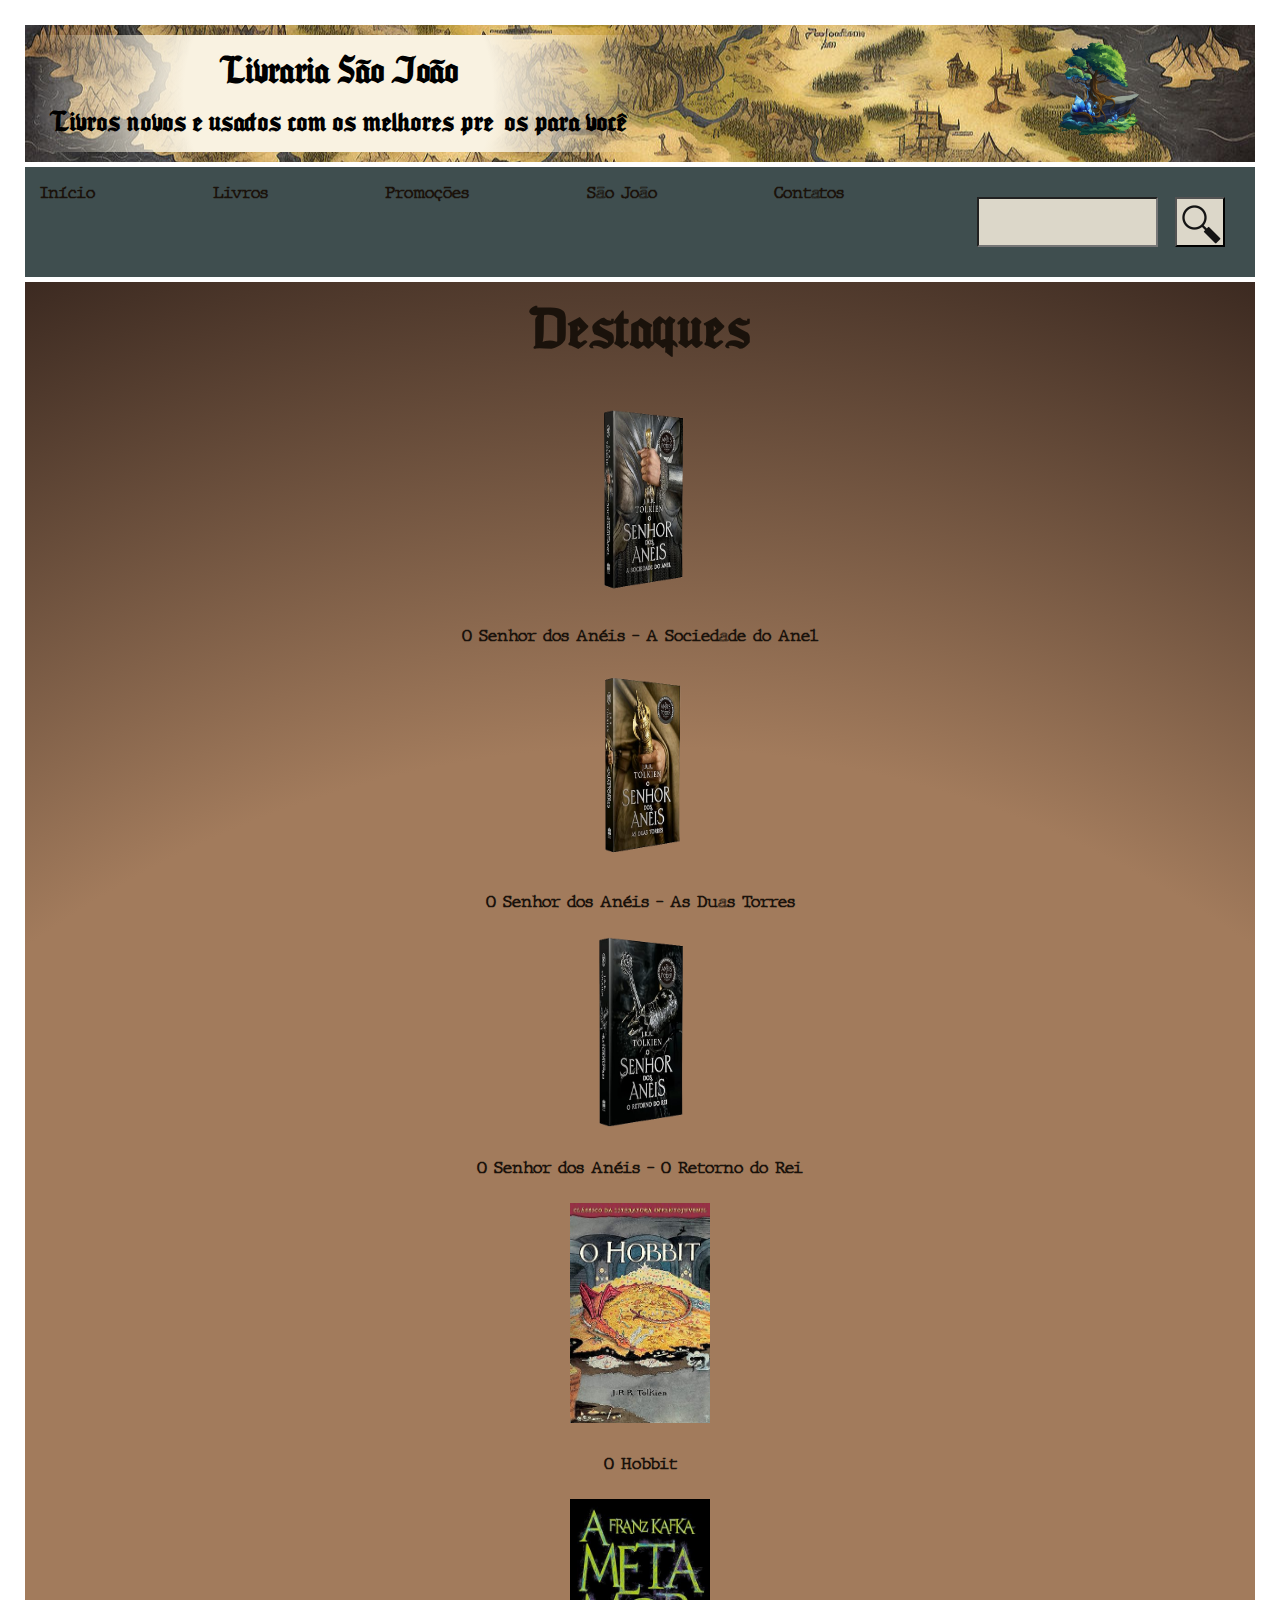
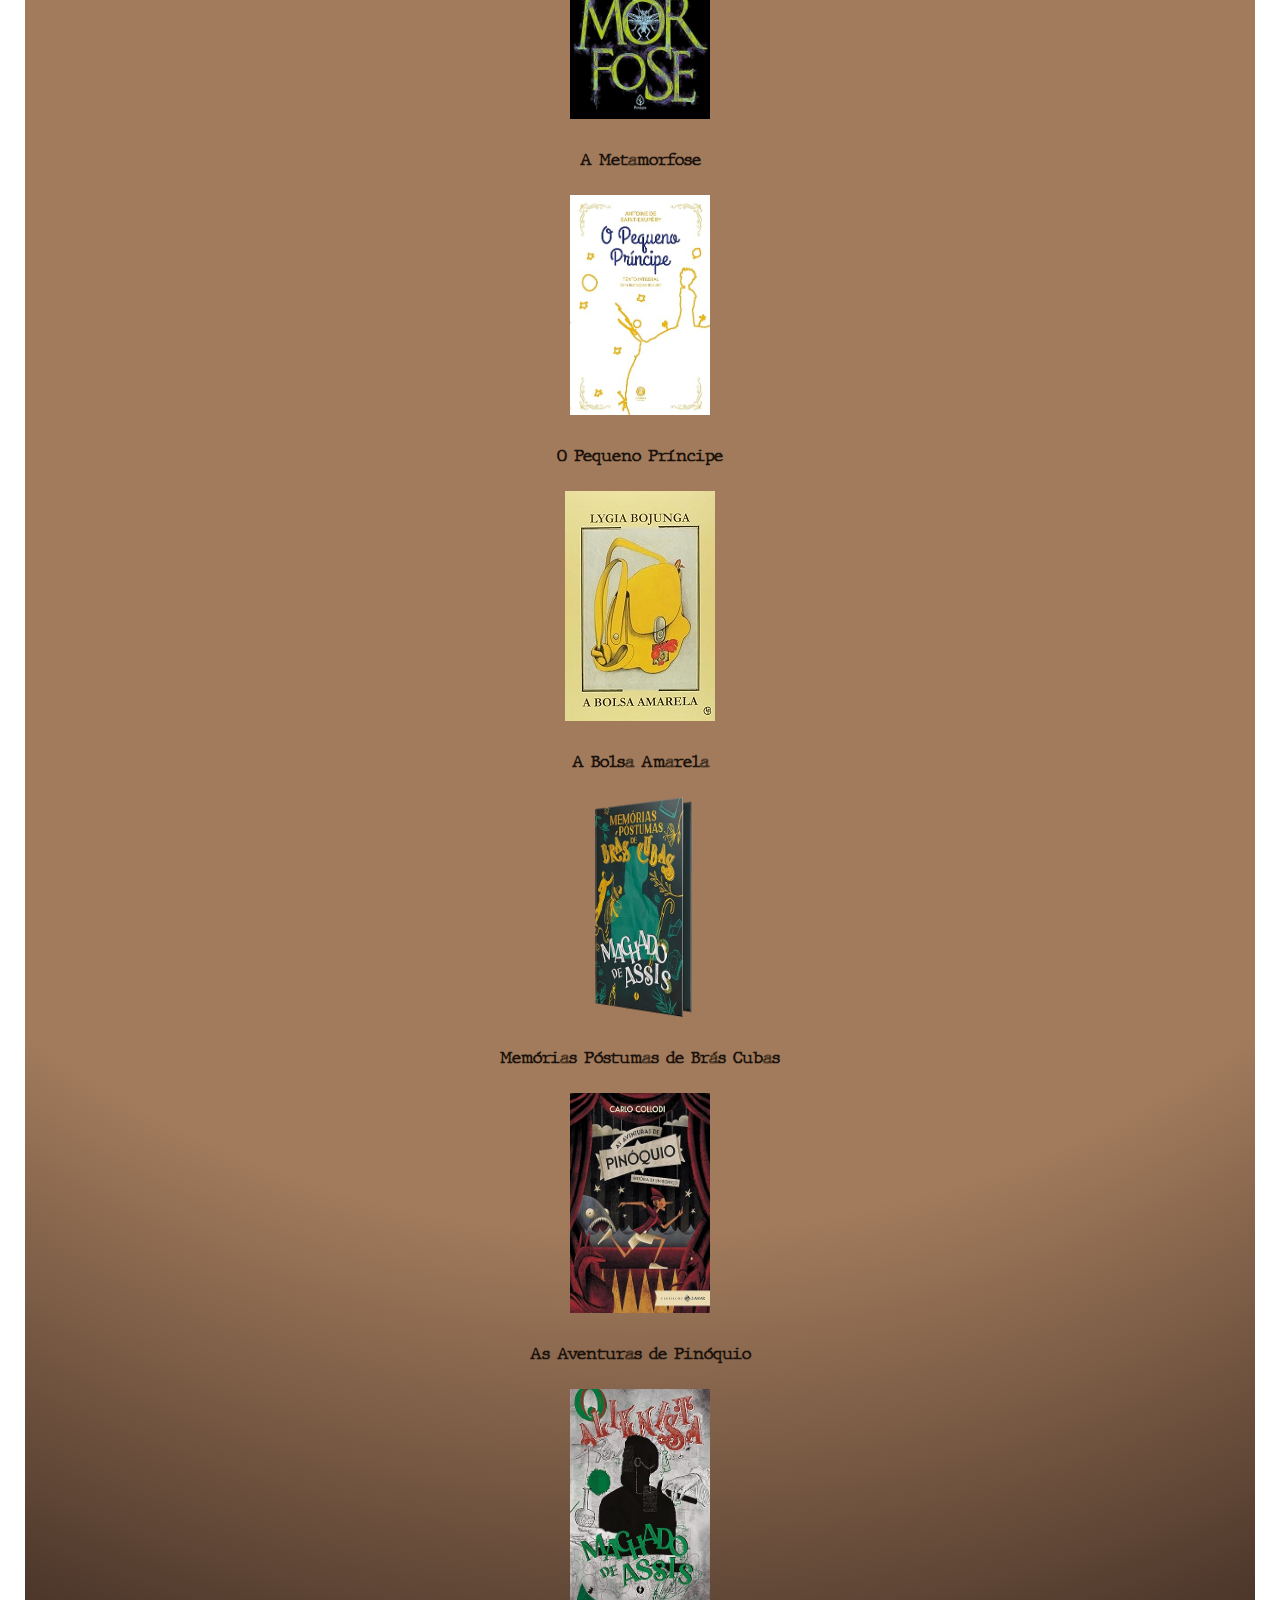
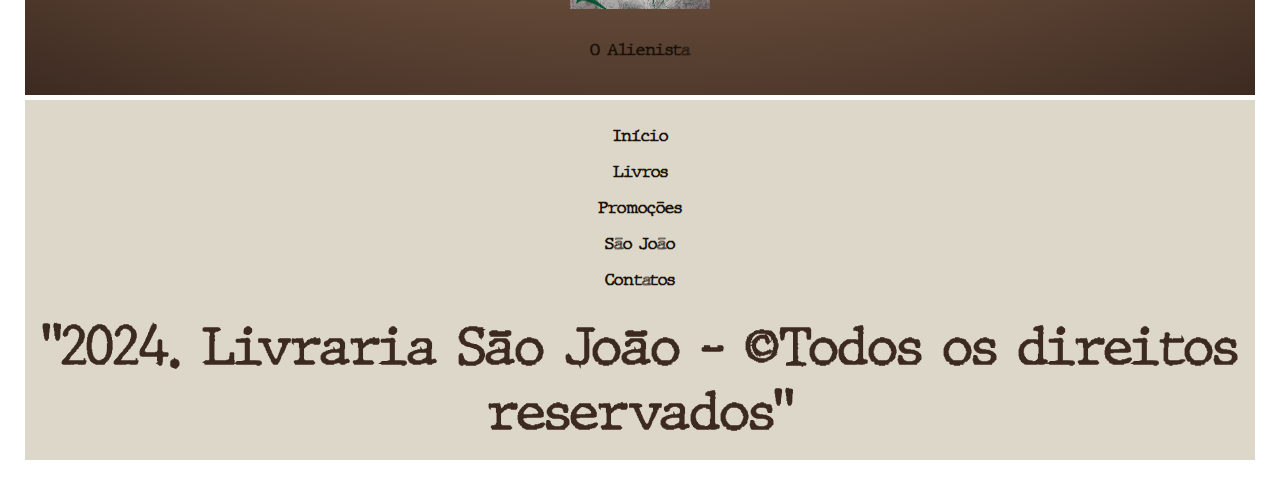
==== commit fafea941: "fonte" ====
--- a/index.html
+++ b/index.html
@@ -21,7 +21,7 @@
     <nav id="menu">
             <a href="index.html" class="menu" target="_blank">Início</a>
             <a href="pages/produtos.html" class="menu" target="_blank">Livros</a>
-            <a href="#" class="menu" target="_blank">Promoções</a>
+            <a href="index.html" class="menu" target="_blank">Promoções</a>
             <a href="pages/sobre.html" class="menu" target="_blank">São João</a>
             <a href="pages/contato.html" class="menu" target="_blank">Contatos</a>
         <div class="barra-pesq">
--- a/css/estilo.css
+++ b/css/estilo.css
@@ -2,13 +2,18 @@
     margin: 5px;
     padding: 5px;
     box-sizing: border-box;
-
     font-family: 'Typewriter';
+    font-weight: bold;
 }
 
 @font-face {
     font-family: 'Typewriter';
     src: url(../images/fonte/JMH\ Typewriter-Thin.ttf);
+}
+
+@font-face {
+    font-family: 'Seagram';
+    src: url(../images/fonte1/Seagram\ tfb.ttf);
 }
 
 /*****************HEADER*****************/
@@ -45,6 +50,7 @@
     text-align: center;
     overflow: hidden;
     display: flex;
+    justify-content: space-between;
 }
 
 
@@ -53,14 +59,15 @@
 }
 
 .barra-pesq input[type=text]{
-    background-color: #D5CEA3;
+    width: max-content; height: 50px;
+    background-color: #DCD7C9;
     outline: none;
 }
 
 .barra-pesq input[type=button] {
     width: 50px; height: 50px;
     background-image: url(../images/search.png);
-    background-color: #D5CEA3;
+    background-color: #DCD7C9;
 }
 
 form {
@@ -75,15 +82,18 @@
     background-position: center;
     color: #1A120B;
     text-align: center;
+    align-items: center;
     }
 
 
 .produtos tr {
     background: rgb(220,215,201);
-    background: linear-gradient(180deg, rgba(220,215,201,1) 9%, rgba(220,215,201,0) 89%);   
-    -webkit-box-shadow: 0 6px 6px -6px #0E1119;
-     -moz-box-shadow: 0 6px 6px -6px #0E1119;
-          box-shadow: 0 6px 6px -6px #0E1119;
+    background: linear-gradient(180deg, rgba(220,215,201,0.7847514005602241) 48%, rgba(220,215,201,0) 100%);
+    text-align: center;
+}
+
+.destaques h2 {
+    font-size: 50px;
 }
 
 /*****************FOOTER*****************/
@@ -100,8 +110,22 @@
     text-decoration: solid;
 }
 
+/*****************ELEMENTOS*****************/
 
-li {
+
+h1 {
+    font-family: 'Seagram';
+}
+
+h2{
+    font-family: 'Seagram';
+}
+
+.destaques li {
+    color: #00000000;
+}
+
+#rodape li {
     color: #00000000;
 }
 
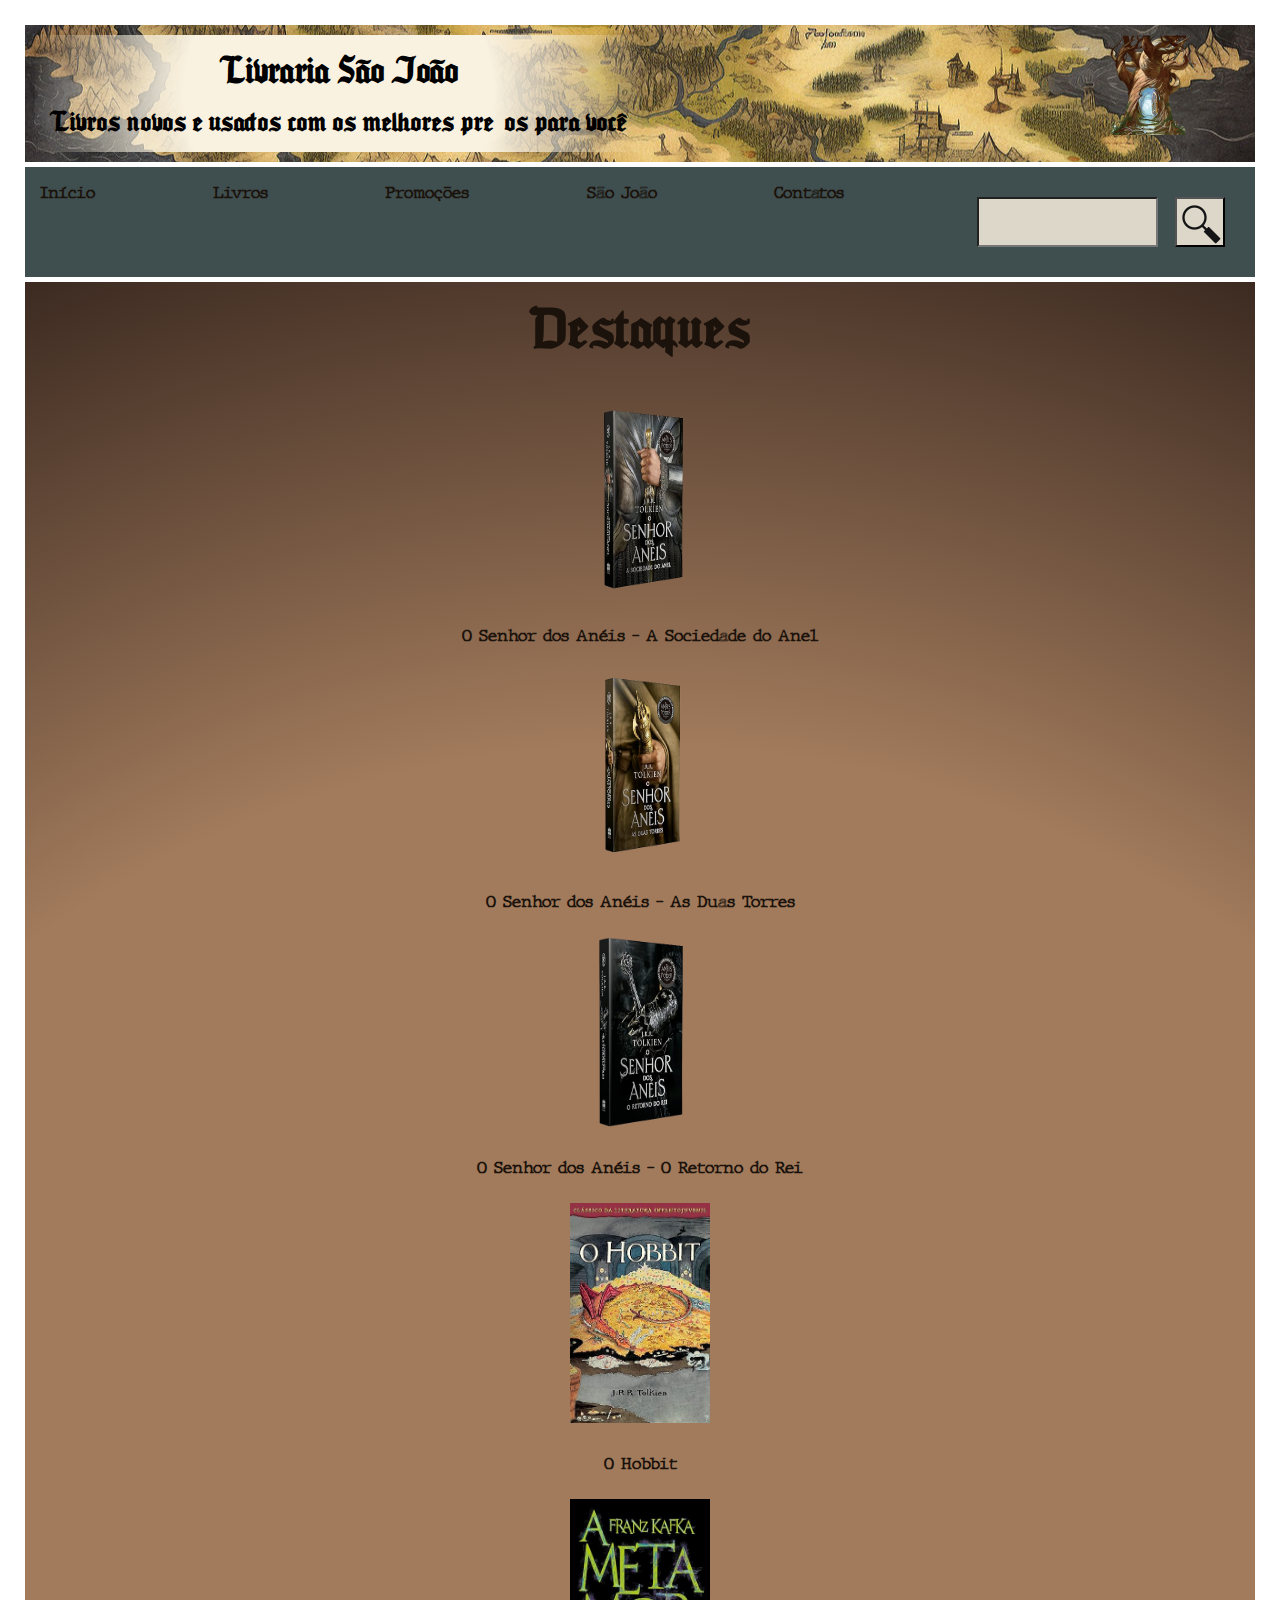
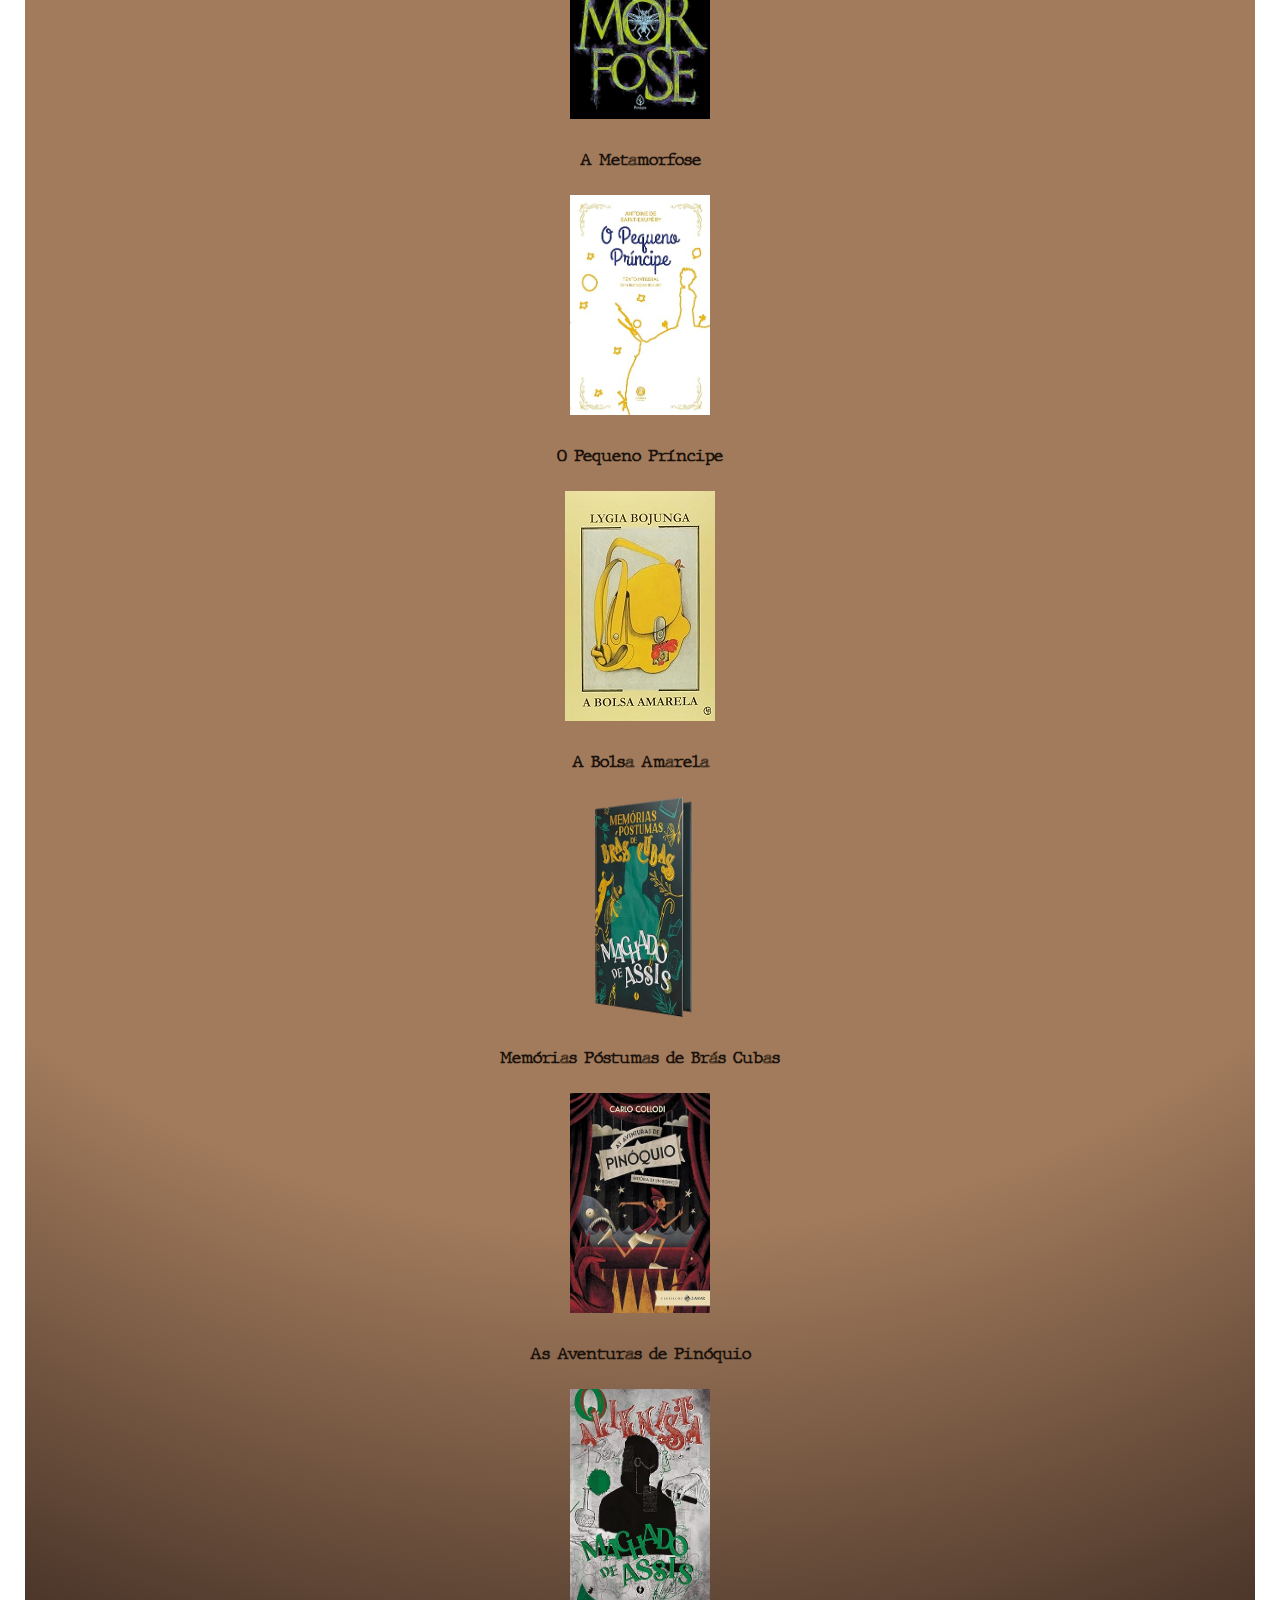
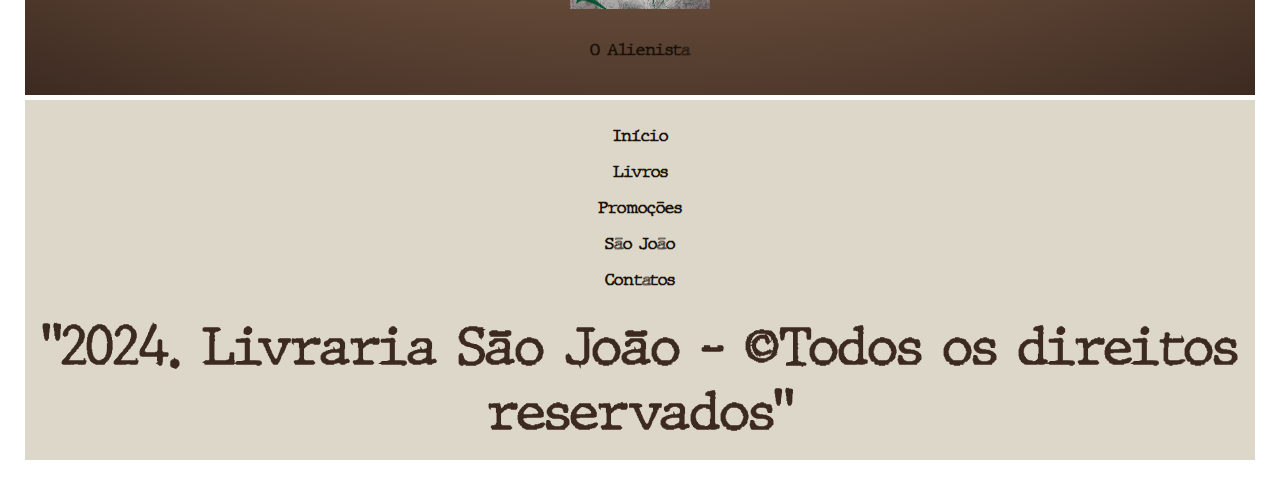
==== commit 88724f03: "pages" ====
--- a/index.html
+++ b/index.html
@@ -84,7 +84,7 @@
         <ul>
             <li><a href="index.html" target="_blank">Início</a></li>
             <li><a href="pages/produtos.html" target="_blank">Livros</a></li>
-            <li><a href="#" target="_blank">Promoções</a></li>
+            <li><a href="index.html" target="_blank">Promoções</a></li>
             <li><a href="pages/sobre.html" target="_blank">São João</a></li>
             <li><a href="pages/contato.html" target="_blank">Contatos</a></li>
         </ul>
--- a/css/estilo.css
+++ b/css/estilo.css
@@ -37,7 +37,7 @@
     background-image: url(../images/tree.png);
     background-color: #00000000;
     padding: 0;
-    margin-right: 100px;
+    margin-right: 50px;
     width: 100px;
     height: 100px;
 }
@@ -154,6 +154,17 @@
     font-size: 30px;
 }
 
+.contato form {
+    background-color: #DCD7C9;
+    margin-left: 650px;
+}
+
+
+.sobre h3 {
+    font-style: italic;
+    font-size: 20px;
+}
+
 
 /*****************PROPRIEDADES DE FONTES*****************/
 /* font-family - altera família de fontes
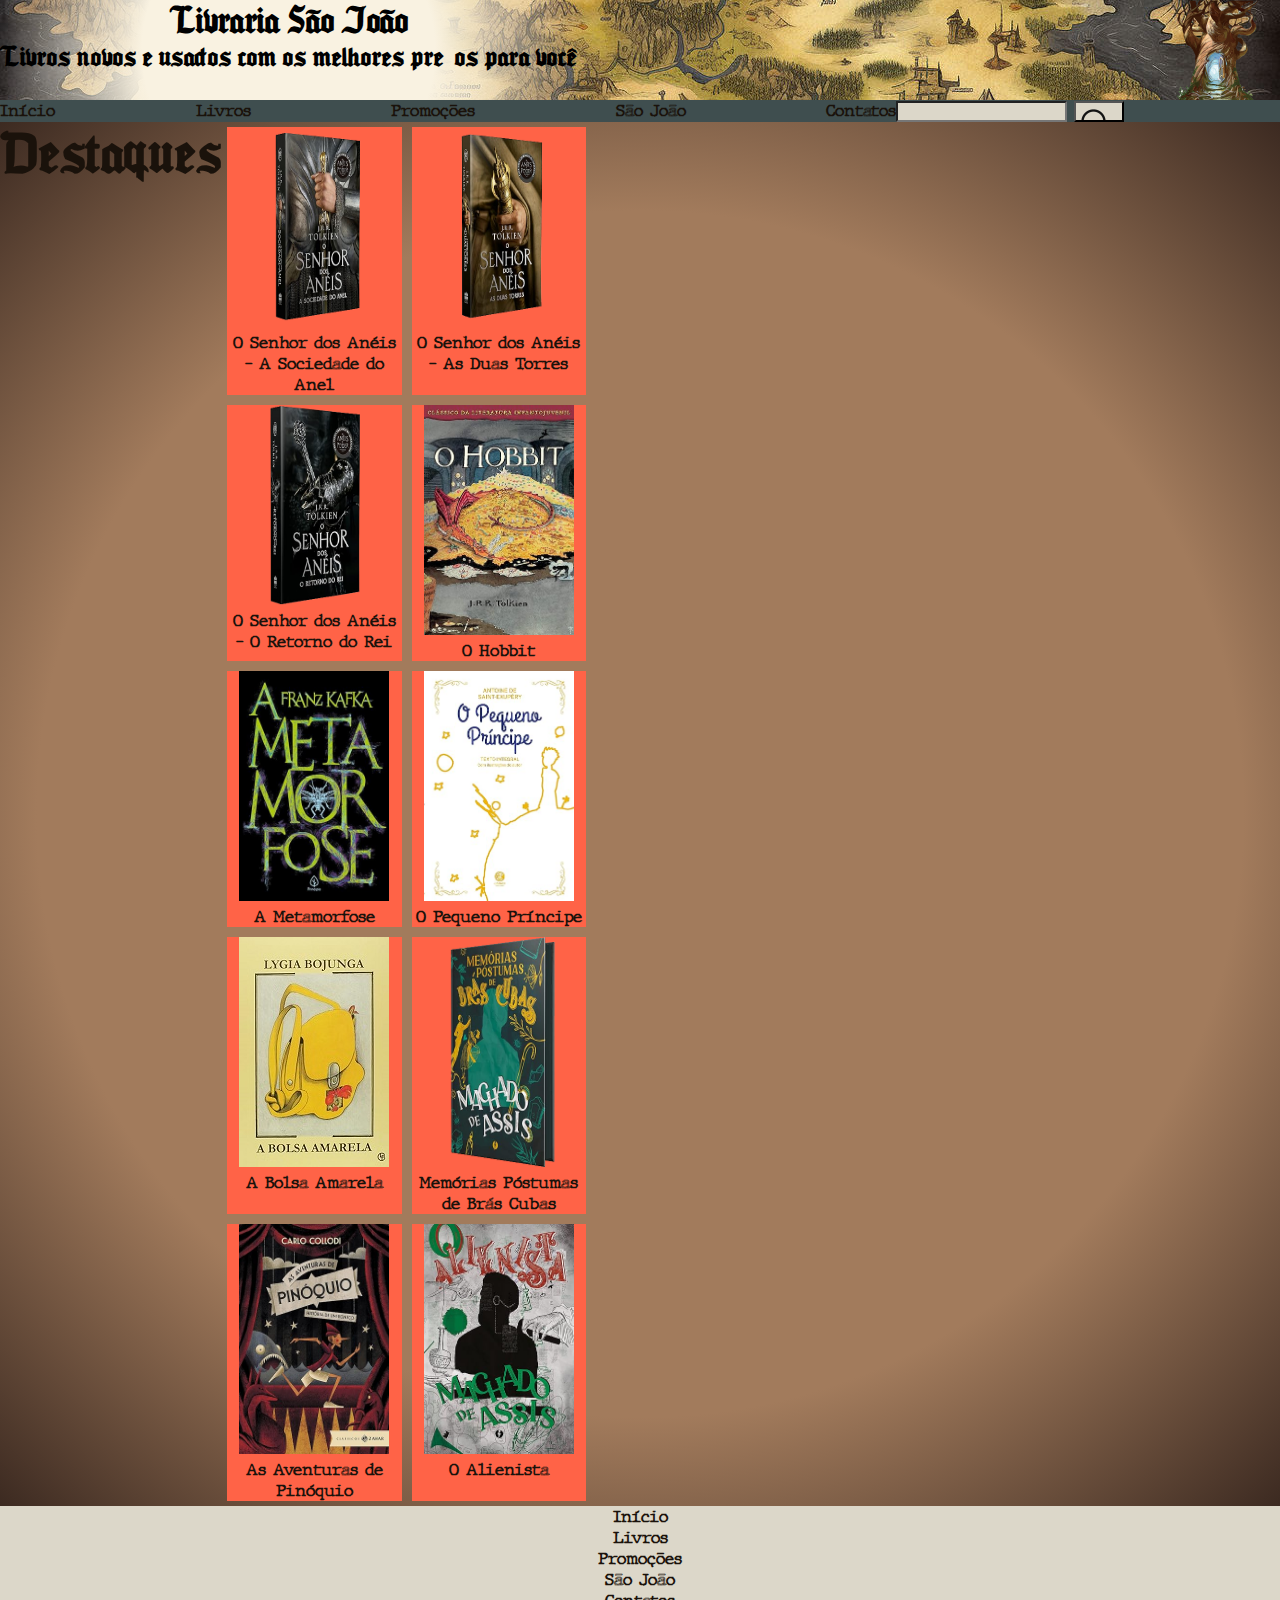
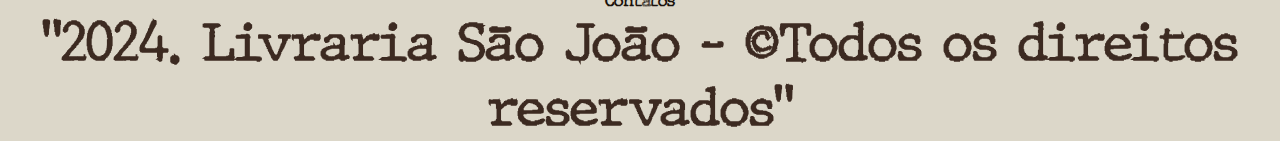
==== commit f005e576: "flex" ====
--- a/index.html
+++ b/index.html
@@ -19,11 +19,13 @@
     </header>
 
     <nav id="menu">
+        <div class="barra-menu">
             <a href="index.html" class="menu" target="_blank">Início</a>
             <a href="pages/produtos.html" class="menu" target="_blank">Livros</a>
             <a href="index.html" class="menu" target="_blank">Promoções</a>
             <a href="pages/sobre.html" class="menu" target="_blank">São João</a>
             <a href="pages/contato.html" class="menu" target="_blank">Contatos</a>
+        </div>
         <div class="barra-pesq">
             <form action="">
                 <input type="text" name="" id="">
@@ -37,45 +39,45 @@
         <div class="area">
             <ul>
                 <li>
-                    <a href="#" class="livro"><img src="images/senane1.png" alt="" width="150" height="200"></a>
+                    <a href="#" class="livro"><img src="images/senane1.png" alt="" width="150" height="200"><p>O Senhor dos Anéis - A Sociedade do Anel</p></a> 
                 </li>
-                    <p>O Senhor dos Anéis - A Sociedade do Anel</p>
+                    
                 <li>
-                    <a href="#" class="livro"><img src="images/senane2.png" alt="" width="150" height="200"></a>
+                    <a href="#" class="livro"><img src="images/senane2.png" alt="" width="150" height="200"><p>O Senhor dos Anéis - As Duas Torres</p></a>
                 </li>
-                    <p>O Senhor dos Anéis - As Duas Torres</p>
+                    
                 <li>
-                    <a href="#" class="livro"><img src="images/senane3.png" alt="" width="150" height="200"></a>
+                    <a href="#" class="livro"><img src="images/senane3.png" alt="" width="150" height="200"><p>O Senhor dos Anéis - O Retorno do Rei</p></a>
                 </li>
-                    <p>O Senhor dos Anéis - O Retorno do Rei</p>
+                    
                 <li>
-                    <a href="#" class="livro"><img src="images/htb_.jpg" alt="" width="150" height="230"></a>
+                    <a href="#" class="livro"><img src="images/htb_.jpg" alt="" width="150" height="230"><p>O Hobbit</p></a>
                 </li>
-                    <p>O Hobbit</p>
+                    
                 <li>
-                    <a href="#" class="livro"><img src="images/cpa5.jpg" alt="" width="150" height="230"></a>
+                    <a href="#" class="livro"><img src="images/cpa5.jpg" alt="" width="150" height="230"><p>A Metamorfose</p></a>
                 </li>
-                    <p>A Metamorfose</p>
+                    
                 <li>
-                    <a href="#" class="livro"><img src="images/cpa6.jpg" alt="" width="150" height="230"></a>
+                    <a href="#" class="livro"><img src="images/cpa6.jpg" alt="" width="150" height="230"><p>O Pequeno Príncipe</p></a>
                 </li>
-                    <p>O Pequeno Príncipe</p>
+                    
                 <li>
-                    <a href="#" class="livro"><img src="images/capa1.jpg" alt=""></a> 
+                    <a href="#" class="livro"><img src="images/capa1.jpg" alt=""><p>A Bolsa Amarela</p></a> 
                 </li>
-                    <p>A Bolsa Amarela</p>
+                    
                 <li>
-                    <a href="#" class="livro"><img src="images/cpa2.png" alt="" width="150" height="230"></a>
+                    <a href="#" class="livro"><img src="images/cpa2.png" alt="" width="150" height="230"><p>Memórias Póstumas de Brás Cubas</p></a>
                 </li>
-                    <p>Memórias Póstumas de Brás Cubas</p>
+                    
                 <li>
-                    <a href="#" class="livro"><img src="images/cpa3_.jpg" alt="" width="150" height="230"></a>
+                    <a href="#" class="livro"><img src="images/cpa3_.jpg" alt="" width="150" height="230"><p>As Aventuras de Pinóquio </p></a>
                 </li>
-                    <p>As Aventuras de Pinóquio </p>
+                    
                 <li>
-                    <a href="#" class="livro"><img src="images/cpa4.jpg" alt="" width="150" height="230"></a>
+                    <a href="#" class="livro"><img src="images/cpa4.jpg" alt="" width="150" height="230"><p>O Alienista</p></a>
                 </li>
-                    <p>O Alienista</p>
+                    
             </ul>
         </div>
     </main>
--- a/css/estilo.css
+++ b/css/estilo.css
@@ -1,6 +1,6 @@
 * {
-    margin: 5px;
-    padding: 5px;
+    margin: 0;
+    padding:0;
     box-sizing: border-box;
     font-family: 'Typewriter';
     font-weight: bold;
@@ -27,7 +27,6 @@
 }
 
 #titulo {
-    width: max-content; height: max-content;
     text-align: center;
     background: rgb(249,242,225);
     background: radial-gradient(circle, rgba(249,242,225,1) 50%, rgba(255,255,255,0) 100%);
@@ -37,7 +36,7 @@
     background-image: url(../images/tree.png);
     background-color: #00000000;
     padding: 0;
-    margin-right: 50px;
+    margin-right: 1%;
     width: 100px;
     height: 100px;
 }
@@ -45,46 +44,58 @@
 
 
 /*****************NAV*****************/
-#menu {
+#menu{
     background-color: #3F4E4F;
+    width: 100%;
+    display: flex;
+}
+.barra-menu {
     text-align: center;
-    overflow: hidden;
+    display: flex;
+    justify-content: space-between;
+    width: 70%;
+}
+
+
+.barra-pesq {
+    width:30% ; 
     display: flex;
     justify-content: space-between;
 }
 
-
-.barra-pesq {
-    width: max-content; height: max-content;
-}
-
 .barra-pesq input[type=text]{
-    width: max-content; height: 50px;
     background-color: #DCD7C9;
-    outline: none;
 }
 
 .barra-pesq input[type=button] {
-    width: 50px; height: 50px;
+    width: 50px; 
     background-image: url(../images/search.png);
     background-color: #DCD7C9;
 }
 
-form {
-    width: max-content; height: max-content;
-}
 
 
 /*****************MAIN*****************/
 .destaques, .produtos, .sobre, .contato{
     background: rgb(162,123,92);
-background: radial-gradient(circle, rgba(162,123,92,1) 64%, rgba(60,42,33,1) 100%);
-    background-position: center;
+    background: radial-gradient(circle, rgba(162,123,92,1) 64%, rgba(60,42,33,1) 100%);
     color: #1A120B;
-    text-align: center;
-    align-items: center;
+	display: flex;
     }
 
+.area ul{
+    display: flex;
+    width: 50%;
+    flex-wrap: wrap;
+}
+
+.area li {
+    flex: 0 0 33%;
+	margin: 5px;
+	background: tomato;
+	text-align: center;
+	flex-direction: row;
+    }
 
 .produtos tr {
     background: rgb(220,215,201);
@@ -92,8 +103,14 @@
     text-align: center;
 }
 
+.produtos table{
+   margin-left: auto;
+   margin-right: auto;
+}
+
 .destaques h2 {
     font-size: 50px;
+    
 }
 
 /*****************FOOTER*****************/
@@ -156,7 +173,8 @@
 
 .contato form {
     background-color: #DCD7C9;
-    margin-left: 650px;
+    margin-left: auto;
+    margin-right: auto;
 }
 
 
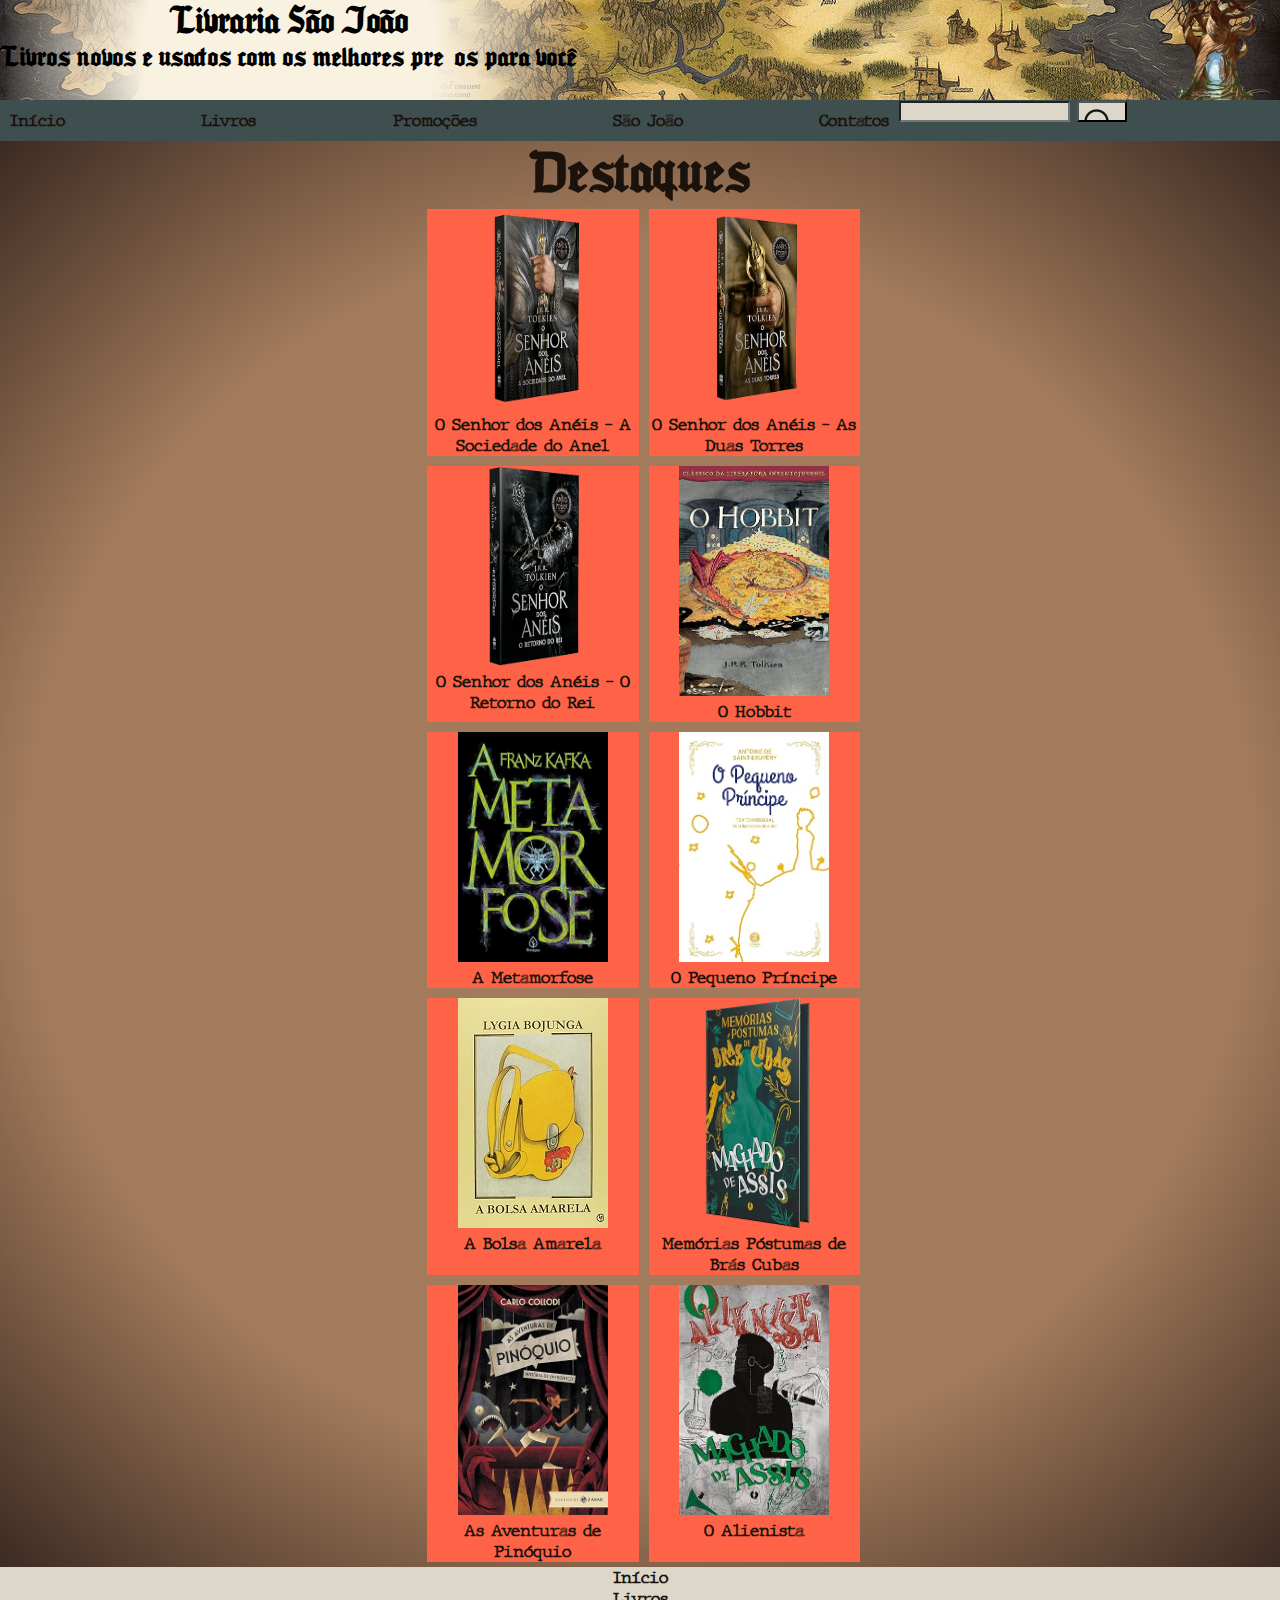
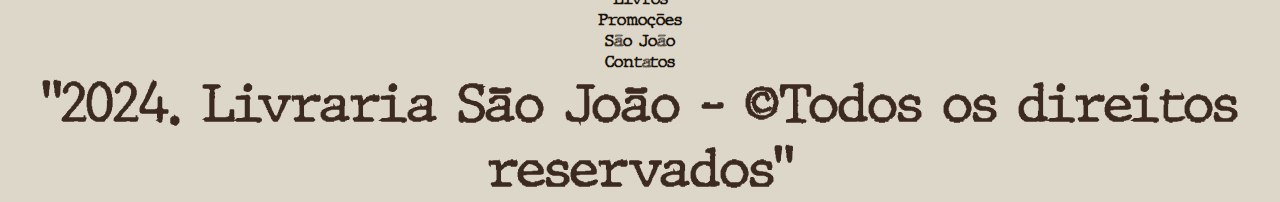
==== commit 857440ee: "flexbox" ====
--- a/index.html
+++ b/index.html
@@ -35,8 +35,8 @@
     </nav>
 
     <main class="destaques">
-        <h2>Destaques</h2>
         <div class="area">
+            <h2>Destaques</h2>
             <ul>
                 <li>
                     <a href="#" class="livro"><img src="images/senane1.png" alt="" width="150" height="200"><p>O Senhor dos Anéis - A Sociedade do Anel</p></a> 
--- a/css/estilo.css
+++ b/css/estilo.css
@@ -54,6 +54,8 @@
     display: flex;
     justify-content: space-between;
     width: 70%;
+    margin: 5px;
+    padding: 5px;
 }
 
 
@@ -83,10 +85,16 @@
 	display: flex;
     }
 
+.area h2{
+    text-align: center;
+}
+
 .area ul{
     display: flex;
     width: 50%;
     flex-wrap: wrap;
+    margin-left: 33%;
+    margin-right: 33%;
 }
 
 .area li {
@@ -168,7 +176,7 @@
 a.menu:hover {
     background-color: #1A120B;;
     color: #D5CEA3;
-    font-size: 30px;
+    font-size: 20px;
 }
 
 .contato form {
